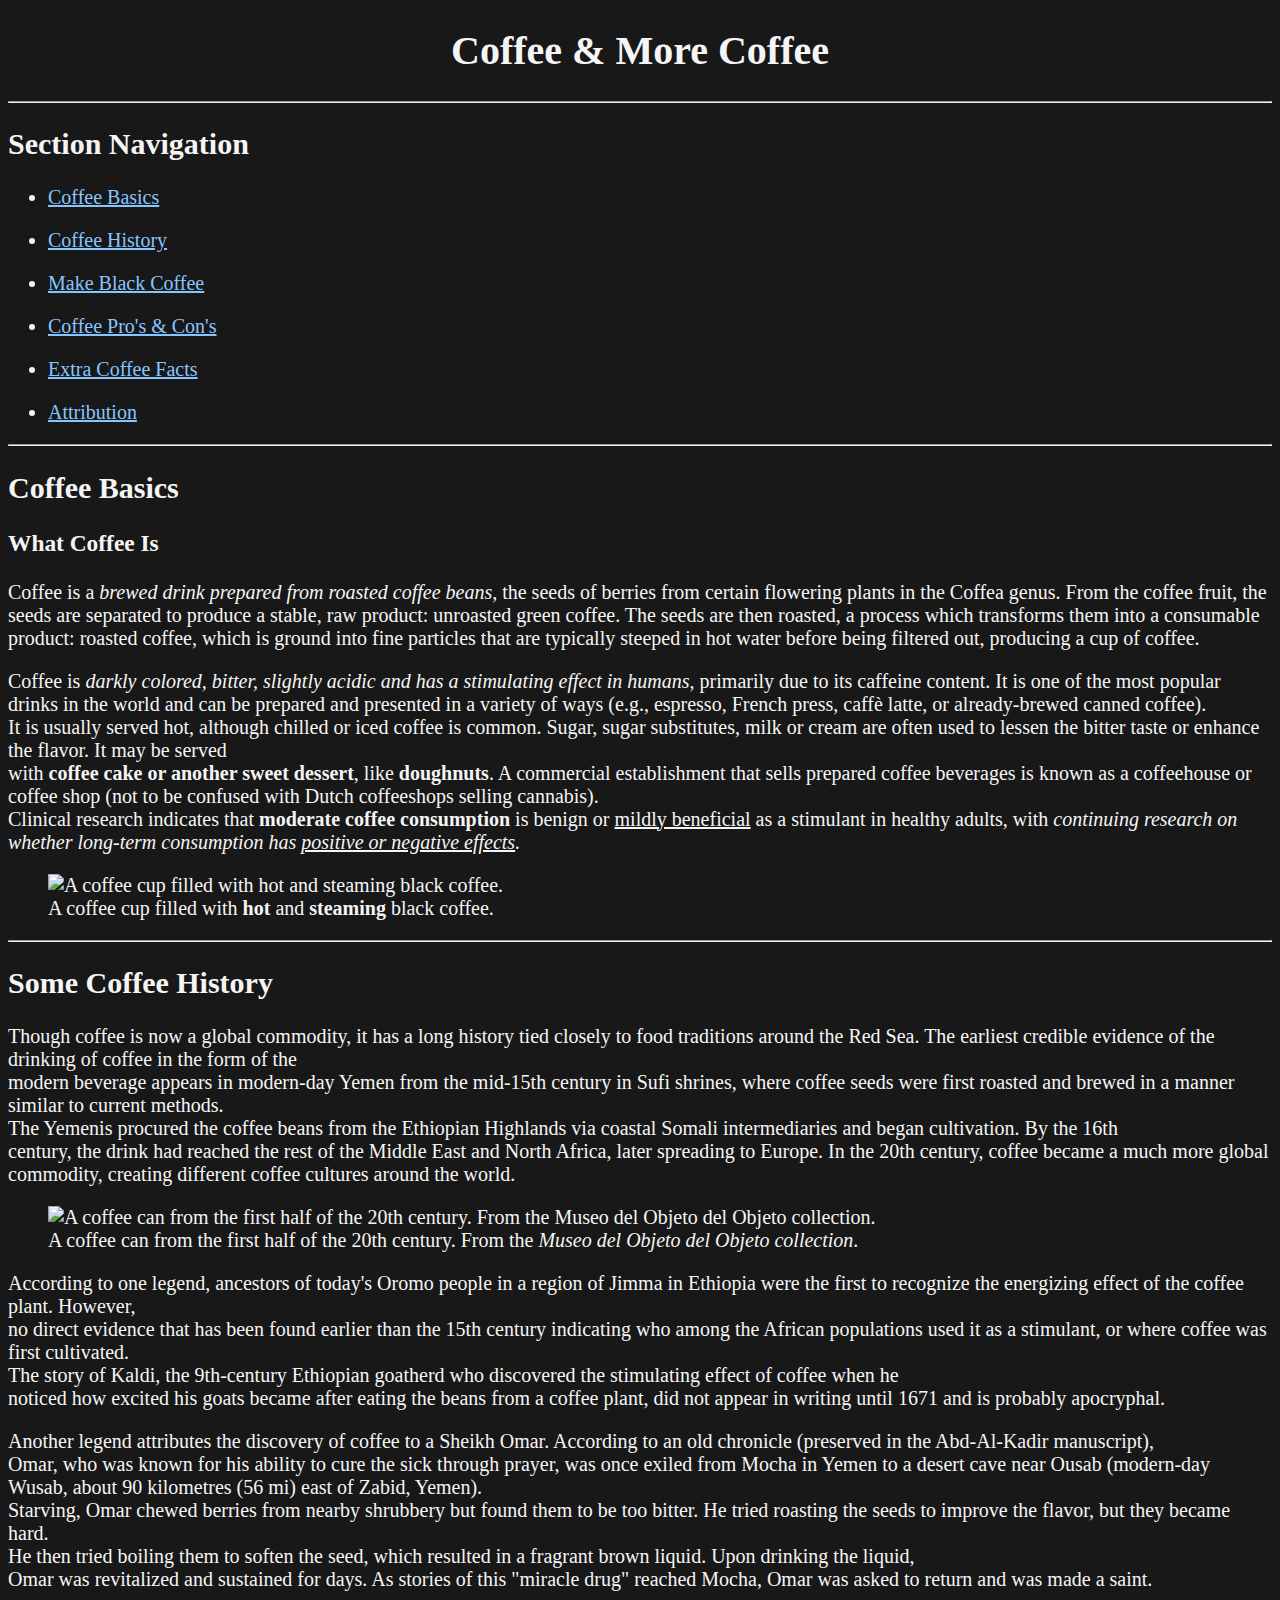
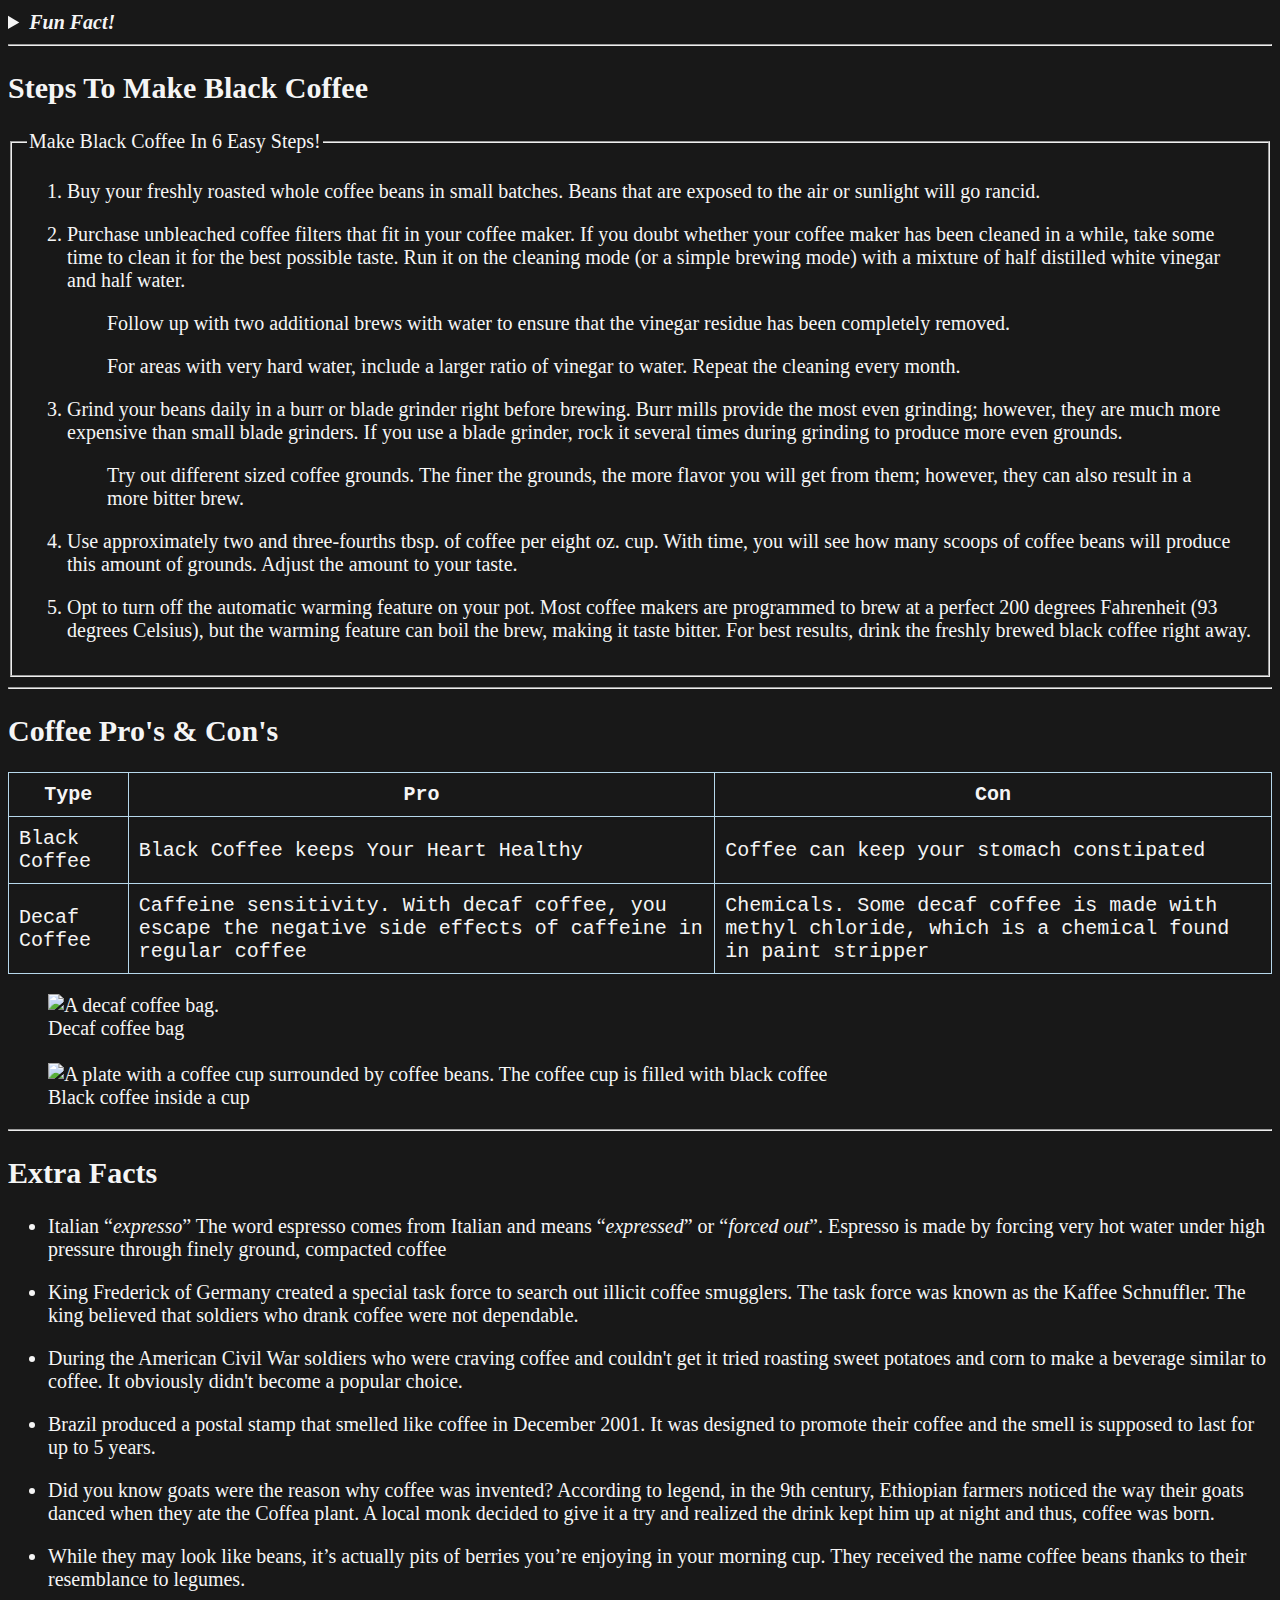
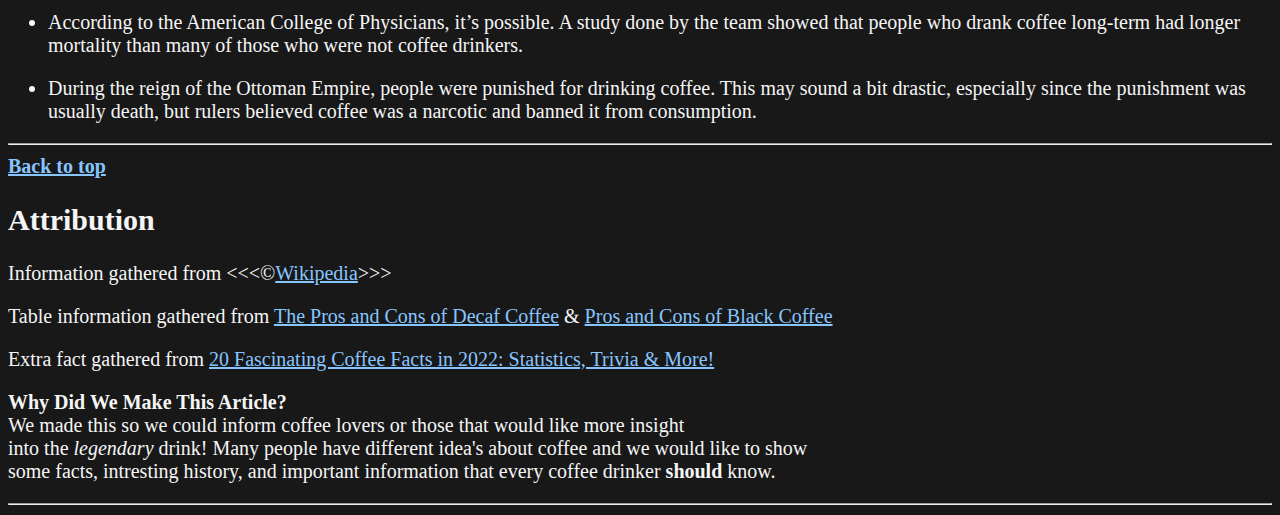
==== index.html @ 0c8627af "Moved MORE files and folders around :)" ====
<!DOCTYPE html>
<!--[if lt IE 7]>      <html class="no-js lt-ie9 lt-ie8 lt-ie7"> <![endif]-->
<!--[if IE 7]>         <html class="no-js lt-ie9 lt-ie8"> <![endif]-->
<!--[if IE 8]>         <html class="no-js lt-ie9"> <![endif]-->
<!--[if gt IE 8]>      <html class="no-js"> <!--<![endif]-->
<html>
    <head>
        <!--Meta data-->
        <meta charset="utf-8">
        <meta http-equiv="X-UA-Compatible" content="IE=edge">
        <meta name="description" content="A informational site about Coffee!">
        <meta name="viewport" content="width=device-width, initial-scale=1">

        <!--Title & CSS style sheet reference-->
        <title>Coffee & More Coffee</title>
        <link rel="stylesheet" href="/website/css/main.css">
        <link rel="icon" href="https://www.pngall.com/wp-content/uploads/2016/05/Coffee-Transparent-180x180.png" type="image/x-icon">
    </head>
    <body>
        <!--[if lt IE 7]>
            <p class="browsehappy">You are using an <strong>outdated</strong> browser. Please <a href="#">upgrade your browser</a> to improve your experience.</p>
        <![endif]-->
        <center><h1>Coffee & More Coffee</h1></center>
        <hr>
        <section>
            <h2>Section Navigation</h2>
            <nav>
                <ul>
                    <li><a href="#coffee_basics">Coffee Basics</a> <blockquote></blockquote></li>
                    <li><a href="#coffee_history">Coffee History</a> <blockquote></blockquote></li>
                    <li><a href="#steps_to_make_black_coffee">Make Black Coffee</a> <blockquote></blockquote></li>
                    <li><a href="#coffee_pro_con">Coffee Pro's & Con's</a> <blockquote></blockquote></li>
                    <li><a href="#extra_facts">Extra Coffee Facts</a> <blockquote></blockquote></li>
                    <li><a href="#attribution">Attribution</a></li>
                </ul>
            </nav>
        </section>
        <hr>

        <main>
            <section id="coffee_basics">
                <div>
                    <h2>Coffee Basics</h2>

                    <h3>What Coffee Is</h3>
                    <p>Coffee is a <em>brewed drink prepared from roasted coffee beans</em>, the seeds of berries from certain flowering plants in the Coffea genus. From the coffee fruit, the seeds are separated to produce a stable, raw product: unroasted green coffee. The seeds are then roasted, a process which transforms them into a consumable product: roasted coffee, which is ground into fine particles that are typically steeped in hot water before being filtered out, producing a cup of coffee.</p>

                    <p>Coffee is <em>darkly colored, bitter, slightly acidic and has a stimulating effect in humans</em>, primarily due to its caffeine content. It is one of the most popular drinks in the world and can be prepared and presented in a variety of ways (e.g., espresso, French press, caffè latte, or already-brewed canned coffee). <br> It is usually served hot, although chilled or iced coffee is common. Sugar, sugar substitutes, milk or cream are often used to lessen the bitter taste or enhance the flavor. It may be served <br> with <strong>coffee cake or another sweet dessert</strong>, like <strong>doughnuts</strong>. A commercial establishment that sells prepared coffee beverages is known as a coffeehouse or coffee shop (not to be confused with Dutch coffeeshops selling cannabis). <br> Clinical research indicates that <strong>moderate coffee consumption</strong> is benign or <u>mildly beneficial</u> as a stimulant in healthy adults, with <em>continuing research on whether long-term consumption has <u>positive or negative effects</u>.</em></p>
                    <figure>
                        <img src="https://businessday.ng/wp-content/uploads/2018/12/coffee.jpg" alt="A coffee cup filled with hot and steaming black coffee." width="400">
                        <figcaption>A coffee cup filled with <strong>hot</strong> and <strong>steaming</strong> black coffee.</figcaption>
                    </figure>
                    <hr>
                </div>
            </section>
            <section id="coffee_history">
                <div>
                    <h2>Some Coffee History</h2>

                    <p>Though coffee is now a global commodity, it has a long history tied closely to food traditions around the Red Sea. The earliest credible evidence of the drinking of coffee in the form of the <br> modern beverage appears in modern-day Yemen from the mid-15th century in Sufi shrines, where coffee seeds were first roasted and brewed in a manner similar to current methods. <br> The Yemenis procured the coffee beans from the Ethiopian Highlands via coastal Somali intermediaries and began cultivation. By the 16th <br> century, the drink had reached the rest of the Middle East and North Africa, later spreading to Europe. In the 20th century, coffee became a much more global commodity, creating different coffee cultures around the world.</p>

                    <figure>
                        <img src="https://antiqueadvertising.com/wp-content/uploads/2016/04/83-20.jpg" alt="A coffee can from the first half of the 20th century. From the Museo del Objeto del Objeto collection." width="400">
                        <figcaption>A coffee can from the first half of the 20th century. From the <em>Museo del Objeto del Objeto collection</em>.</figcaption>
                    </figure>

                    <p>According to one legend, ancestors of today's Oromo people in a region of Jimma in Ethiopia were the first to recognize the energizing effect of the coffee plant. However, <br> no direct evidence that has been found earlier than the 15th century indicating who among the African populations used it as a stimulant, or where coffee was first cultivated. <br> The story of Kaldi, the 9th-century Ethiopian goatherd who discovered the stimulating effect of coffee when he <br> noticed how excited his goats became after eating the beans from a coffee plant, did not appear in writing until 1671 and is probably apocryphal.</p>

                    <p>Another legend attributes the discovery of coffee to a Sheikh Omar. According to an old chronicle (preserved in the Abd-Al-Kadir manuscript), <br> Omar, who was known for his ability to cure the sick through prayer, was once exiled from Mocha in Yemen to a desert cave near Ousab (modern-day Wusab, about 90 kilometres (56 mi) east of Zabid, Yemen). <br> Starving, Omar chewed berries from nearby shrubbery but found them to be too bitter. He tried roasting the seeds to improve the flavor, but they became hard. <br> He then tried boiling them to soften the seed, which resulted in a fragrant brown liquid. Upon drinking the liquid, <br> Omar was revitalized and sustained for days. As stories of this "miracle drug" reached Mocha, Omar was asked to return and was made a saint.</p>

                    <aside>
                        <details>
                            <summary><em><strong>Fun Fact!</strong></em></summary>
                            <p><strong>It wasn’t always called coffee!</strong> <br>
                                When coffee was first discovered, it wasn’t called coffee but ‘Qahhwat al-bun,’ which, when translated from Arabic, means ‘the wine of the bean.’
                                
                                Over time, it was shortened to ‘Qhawa,’ and then the Turks later changed to ‘Kahve.’
                                
                                It didn’t stop there as it became popular in the Dutch language as “koffie,” which is where its English equivalent was borrowed.
                                
                                Coffee found its way into the English dictionary sometime in the 16th century.</p>
                        </details>
                    </aside>
                </div>
            </section>
            <hr>

            <section id="steps_to_make_black_coffee">
                <div>
                    <h2>Steps To Make Black Coffee</h2>
                    <fieldset>
                        <legend>Make Black Coffee In 6 Easy Steps!</legend>
                        <ol>
                            <li>
                                Buy your freshly roasted whole coffee beans in small batches. Beans that are exposed to the air or sunlight will go rancid. <blockquote></blockquote></li>

                            <li>
                                Purchase unbleached coffee filters that fit in your coffee maker. If you doubt whether your coffee maker has been cleaned in a while, take some time to clean it for the best possible taste. Run it on the cleaning mode (or a simple brewing mode) with a mixture of half distilled white vinegar and half water. <blockquote>Follow up with two additional brews with water to ensure that the vinegar residue has been completely removed.</blockquote> <blockquote>For areas with very hard water, include a larger ratio of vinegar to water. Repeat the cleaning every month.
                                </blockquote></li>

                            <li>Grind your beans daily in a burr or blade grinder right before brewing. Burr mills provide the most even grinding; however, they are much more expensive than small blade grinders. If you use a blade grinder, rock it several times during grinding to produce more even grounds. <blockquote>Try out different sized coffee grounds. The finer the grounds, the more flavor you will get from them; however, they can also result in a more bitter brew.</blockquote></li>

                            <li>
                                Use approximately two and three-fourths tbsp. of coffee per eight oz. cup. With time, you will see how many scoops of coffee beans will produce this amount of grounds. Adjust the amount to your taste. <blockquote></blockquote></li>
                                
                            <li>Opt to turn off the automatic warming feature on your pot. Most coffee makers are programmed to brew at a perfect 200 degrees Fahrenheit (93 degrees Celsius), but the warming feature can boil the brew, making it taste bitter. For best results, drink the freshly brewed black coffee right away.</li>
                        </ol>
                    </fieldset>
                    <hr>
                </div>
            </section>

        <section id="coffee_pro_con">
            <div>
                <h2>Coffee Pro's & Con's</h2>
                <table>
                <tr>
                    <th>Type</th>
                    <th>Pro</th>
                    <th>Con</th>
                </tr>
                <tr rowspan="2"> 
                    <td>Black Coffee</td>
                    <td>Black Coffee keeps Your Heart Healthy</td>
                    <td>Coffee can keep your stomach constipated</td>
                </tr>
                <tr rowspan="2">
                    <td>Decaf Coffee</td>
                    <td>Caffeine sensitivity. With decaf coffee, you escape the negative side effects of caffeine in regular coffee</td>
                    <td>Chemicals. Some decaf coffee is made with methyl chloride, which is a chemical found in paint stripper</td>
                </tr>
                </table>
                <figure>
                    <img src="https://i5.walmartimages.com/asr/b7bd6936-a7f4-40ee-b494-03af1dbf687d_1.7e5b8a0b5cdca24a999fbf6fc077c881.jpeg" alt="A decaf coffee bag." width="500">
                    <figcaption>Decaf coffee bag</figcaption> <br>
                    <img src="https://s3.scoopwhoop.com/anj/sw/3e62c50f-5ced-4435-a5b3-3973cec42926.jpg" alt="A plate with a coffee cup surrounded by coffee beans. The coffee cup is filled with black coffee" width="600" height="600">
                    <figcaption>Black coffee inside a cup</figcaption>
                </figure>
                <hr>
            </div>
        </section>

        <section id="extra_facts">
            <h2>Extra Facts</h2>
            <ul>
                <li>Italian “<em>expresso</em>”  The word espresso comes from Italian and means “<em>expressed</em>” or “<em>forced out</em>”. Espresso is made by forcing very hot water under high pressure through finely ground, compacted coffee <blockquote></blockquote></li>

                <li>King Frederick of Germany created a special task force to search out illicit coffee smugglers. The task force was known as the Kaffee Schnuffler. The king believed that soldiers who drank coffee were not dependable. <blockquote></blockquote></li>

                <li>During the American Civil War soldiers who were craving coffee and couldn't get it tried roasting sweet potatoes and corn to make a beverage similar to coffee. It obviously didn't become a popular choice. <blockquote></blockquote></li>

                <li>Brazil produced a postal stamp that smelled like coffee in December 2001. It was designed to promote their coffee and the smell is supposed to last for up to 5 years. <blockquote></blockquote></li>

                <li>Did you know goats were the reason why coffee was invented? According to legend, in the 9th century, Ethiopian farmers noticed the way their goats danced when they ate the Coffea plant. A local monk decided to give it a try and realized the drink kept him up at night and thus, coffee was born. <blockquote></blockquote>
                </li>

                <li>While they may look like beans, it’s actually pits of berries you’re enjoying in your morning cup. They received the name coffee beans thanks to their resemblance to legumes. <blockquote></blockquote></li>

                <li>According to the American College of Physicians, it’s possible.  A study done by the team showed that people who drank coffee long-term had longer mortality than many of those who were not coffee drinkers. <blockquote></blockquote></li>

                <li>
                    During the reign of the Ottoman Empire, people were punished for drinking coffee. This may sound a bit drastic, especially since the punishment was usually death, but rulers believed coffee was a narcotic and banned it from consumption.</li>
            </ul>
            <hr>
        </section>
        </main>

        <section id="attribution">
            <div>
                <a href="#"><strong>Back to top</strong></a>

                <h2>Attribution</h2>
                <p>Information gathered from &lt;&lt;&lt;&copy;<a href="https://en.wikipedia.org/wiki/Coffee" target="_blank">Wikipedia</a>&gt;&gt;&gt;</p>

                <p>Table information gathered from <a href="https://beannbeancoffee.com/blogs/beansider/the-pros-and-cons-of-decaf-coffee" target="_blank">The Pros and Cons of Decaf Coffee</a> & <a href="https://thekatynews.com/2021/12/15/pros-and-cons-of-black-coffee/" target="_blank">
                Pros and Cons of Black Coffee</a></p>

                <p>Extra fact gathered from <a href="https://coffeeaffection.com/coffee-facts/" target="_blank">20 Fascinating Coffee Facts in 2022: Statistics, Trivia & More!</a></p>

                <p><strong>Why Did We Make This Article?</strong> <br> We made this so we could inform coffee lovers or those that would like more insight <br> into the <em>legendary</em> drink! Many people have different idea's about coffee and we would like to show <br> some facts, intresting history, and important information that every coffee drinker <strong>should</strong> know.</p>

                <hr>
            </div>
        </section>
        
        <script src="" async defer></script>
    </body>
</html>
---- website/css/main.css ----
html
{
    font-size: 20px;
}

body 
{
    background-color: rgb(24, 24, 24);
    color: whitesmoke;
}

a 
{
    color: rgb(135, 197, 255);
}

a:hover
{
    color: rgb(174, 216, 255);
}

a:active
{
    color: rgb(81, 171, 255);
}

table, tr, th, td, caption
{
    border: 1px solid rgb(183, 216, 235);
    font-family: 'Courier New', Courier, monospace;
    border-collapse: collapse;
    padding: 0.5rem;
}

img:hover
{
    width: 30%;
}
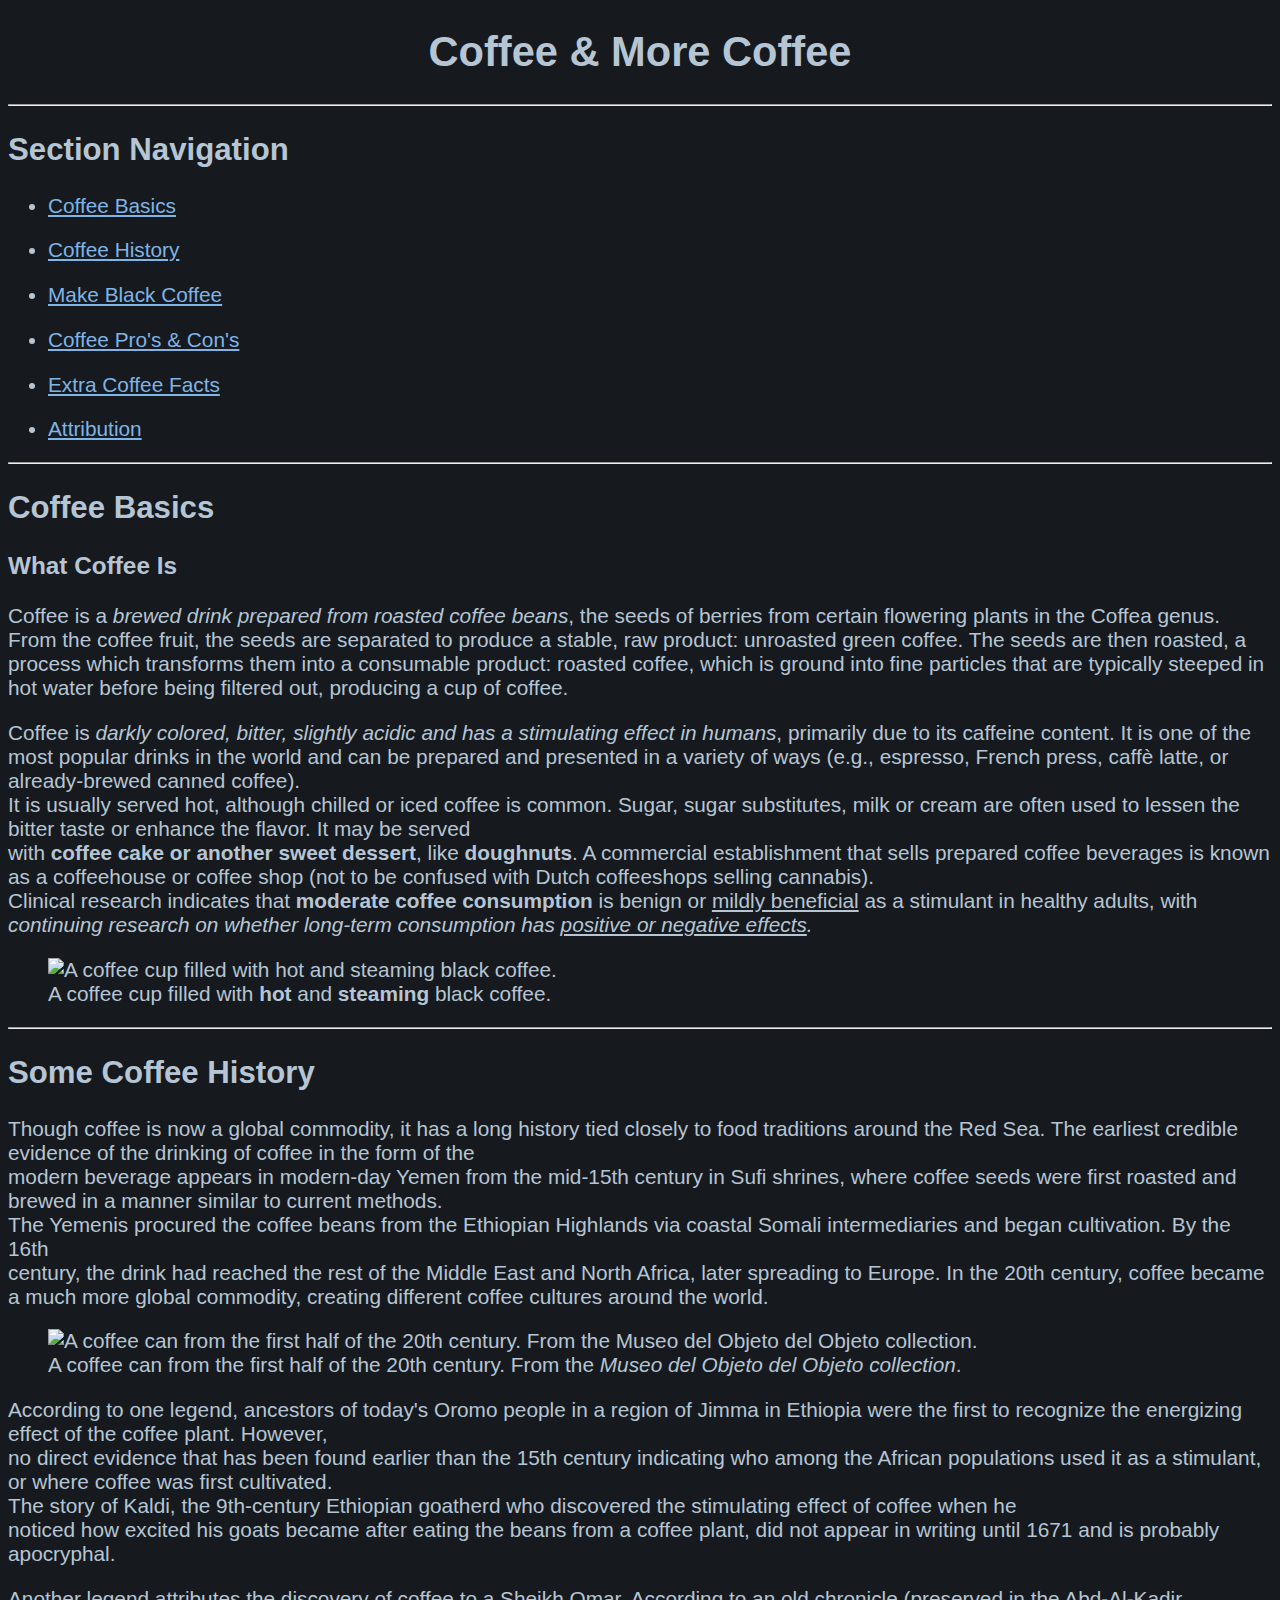
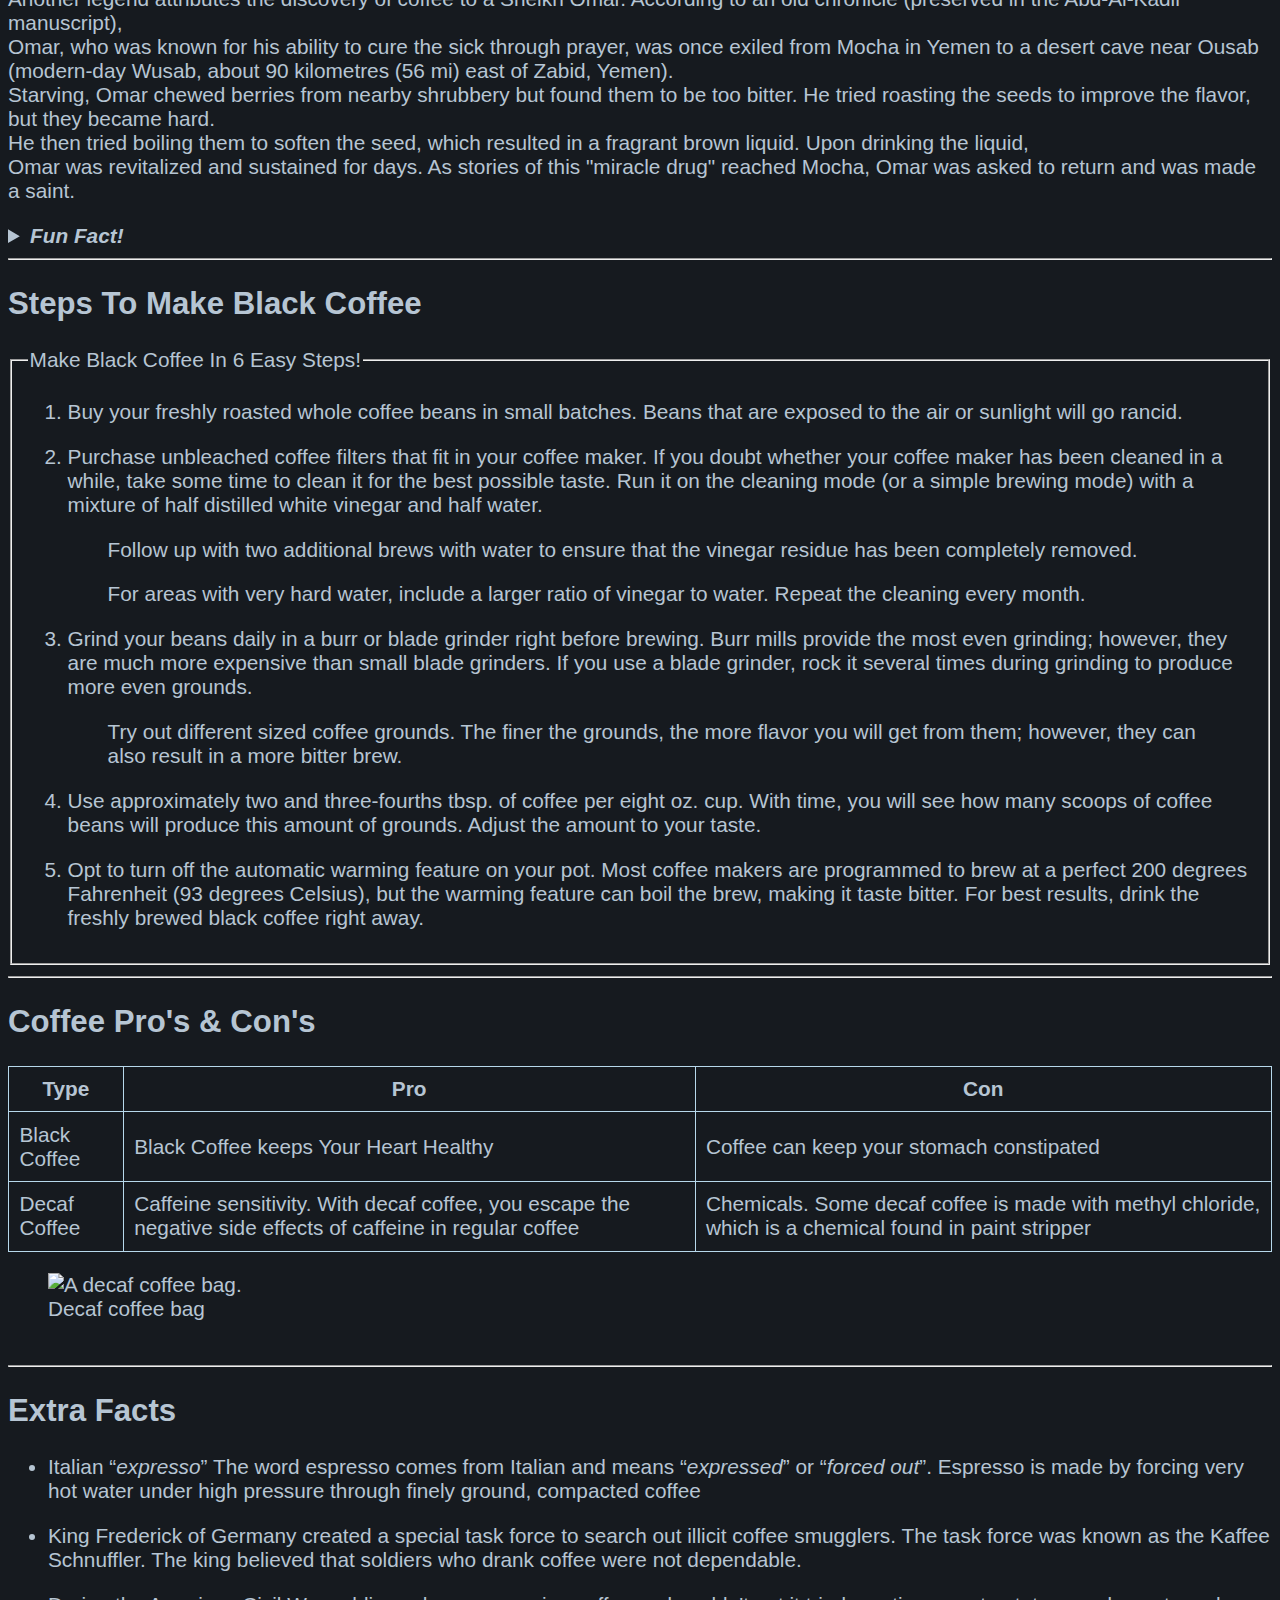
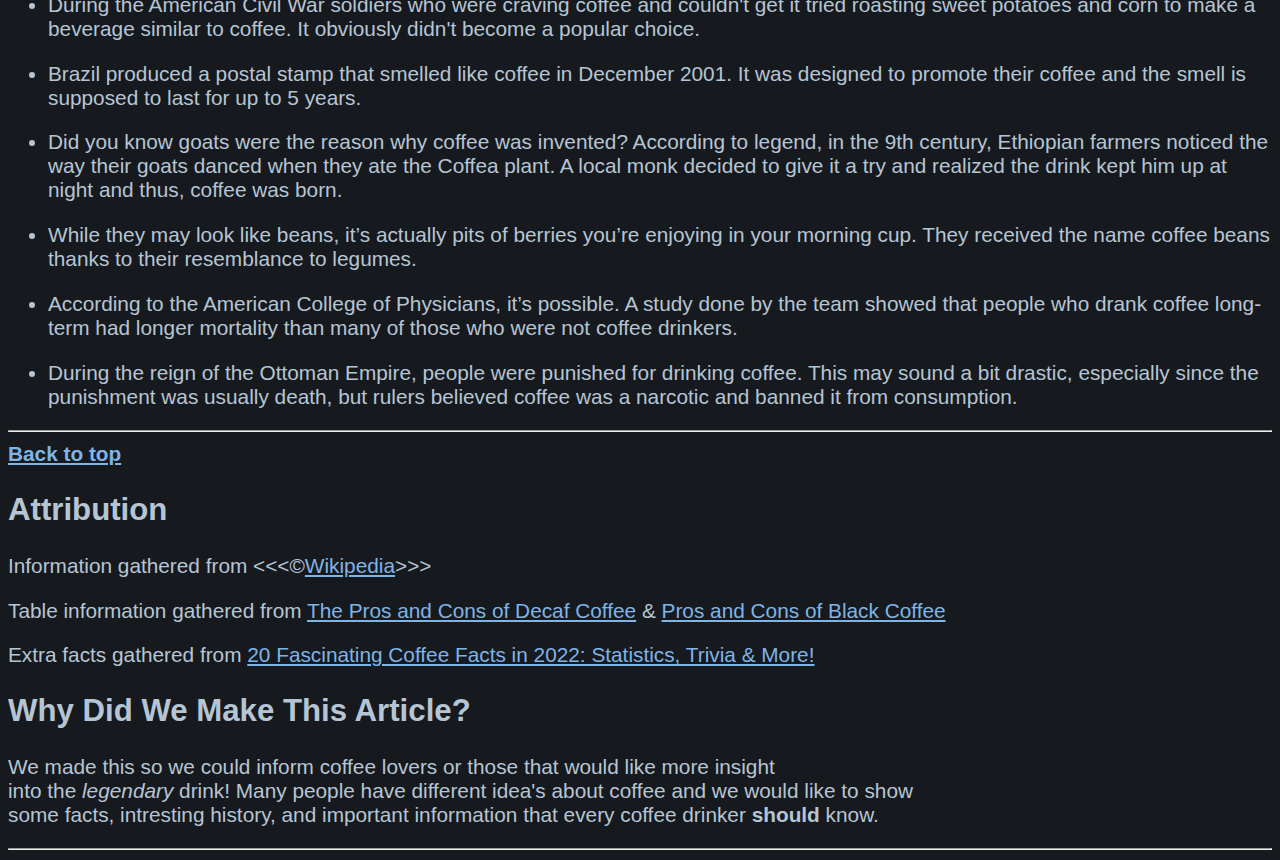
==== commit 6a8a2a53: "Added more CSS and fixed some grammar errors" ====
--- a/index.html
+++ b/index.html
@@ -13,7 +13,7 @@
 
         <!--Title & CSS style sheet reference-->
         <title>Coffee & More Coffee</title>
-        <link rel="stylesheet" href="/website/css/main.css">
+        <link rel="stylesheet" href="css/main.css">
         <link rel="icon" href="https://www.pngall.com/wp-content/uploads/2016/05/Coffee-Transparent-180x180.png" type="image/x-icon">
     </head>
     <body>
@@ -133,8 +133,6 @@
                 <figure>
                     <img src="https://i5.walmartimages.com/asr/b7bd6936-a7f4-40ee-b494-03af1dbf687d_1.7e5b8a0b5cdca24a999fbf6fc077c881.jpeg" alt="A decaf coffee bag." width="500">
                     <figcaption>Decaf coffee bag</figcaption> <br>
-                    <img src="https://s3.scoopwhoop.com/anj/sw/3e62c50f-5ced-4435-a5b3-3973cec42926.jpg" alt="A plate with a coffee cup surrounded by coffee beans. The coffee cup is filled with black coffee" width="600" height="600">
-                    <figcaption>Black coffee inside a cup</figcaption>
                 </figure>
                 <hr>
             </div>
@@ -175,9 +173,11 @@
                 <p>Table information gathered from <a href="https://beannbeancoffee.com/blogs/beansider/the-pros-and-cons-of-decaf-coffee" target="_blank">The Pros and Cons of Decaf Coffee</a> & <a href="https://thekatynews.com/2021/12/15/pros-and-cons-of-black-coffee/" target="_blank">
                 Pros and Cons of Black Coffee</a></p>
 
-                <p>Extra fact gathered from <a href="https://coffeeaffection.com/coffee-facts/" target="_blank">20 Fascinating Coffee Facts in 2022: Statistics, Trivia & More!</a></p>
+                <p>Extra facts gathered from <a href="https://coffeeaffection.com/coffee-facts/" target="_blank">20 Fascinating Coffee Facts in 2022: Statistics, Trivia & More!</a></p>
 
-                <p><strong>Why Did We Make This Article?</strong> <br> We made this so we could inform coffee lovers or those that would like more insight <br> into the <em>legendary</em> drink! Many people have different idea's about coffee and we would like to show <br> some facts, intresting history, and important information that every coffee drinker <strong>should</strong> know.</p>
+                <h2>Why Did We Make This Article?</h2>
+                
+                <p>We made this so we could inform coffee lovers or those that would like more insight <br> into the <em>legendary</em> drink! Many people have different idea's about coffee and we would like to show <br> some facts, intresting history, and important information that every coffee drinker <strong>should</strong> know.</p>
 
                 <hr>
             </div>
--- a/css/main.css
+++ b/css/main.css
@@ -0,0 +1,44 @@
+html
+{
+    font-size: 1.3rem;
+}
+
+body 
+{
+    background-color: rgb(22, 26, 31);
+    color: rgb(182, 197, 211);
+    font-family:'Franklin Gothic Medium', 'Arial Narrow', Arial, sans-serif;
+}
+
+a 
+{
+    color: rgb(127, 180, 230);
+}
+
+a:hover
+{
+    color: rgb(159, 195, 230);
+}
+
+a:active
+{
+    color: rgb(99, 166, 228);
+}
+
+table, tr, th, td, caption
+{
+    border: 1px solid rgb(183, 216, 235);
+    font-family:'Lucida Sans', 'Lucida Sans Regular', 'Lucida Grande', 'Lucida Sans Unicode', Geneva, Verdana, sans-serif;
+    border-collapse: collapse;
+    padding: 0.5rem;
+}
+
+img:hover
+{
+    width: 30%;
+}
+
+.big-letter
+{
+    font-size: 1.4rem;
+}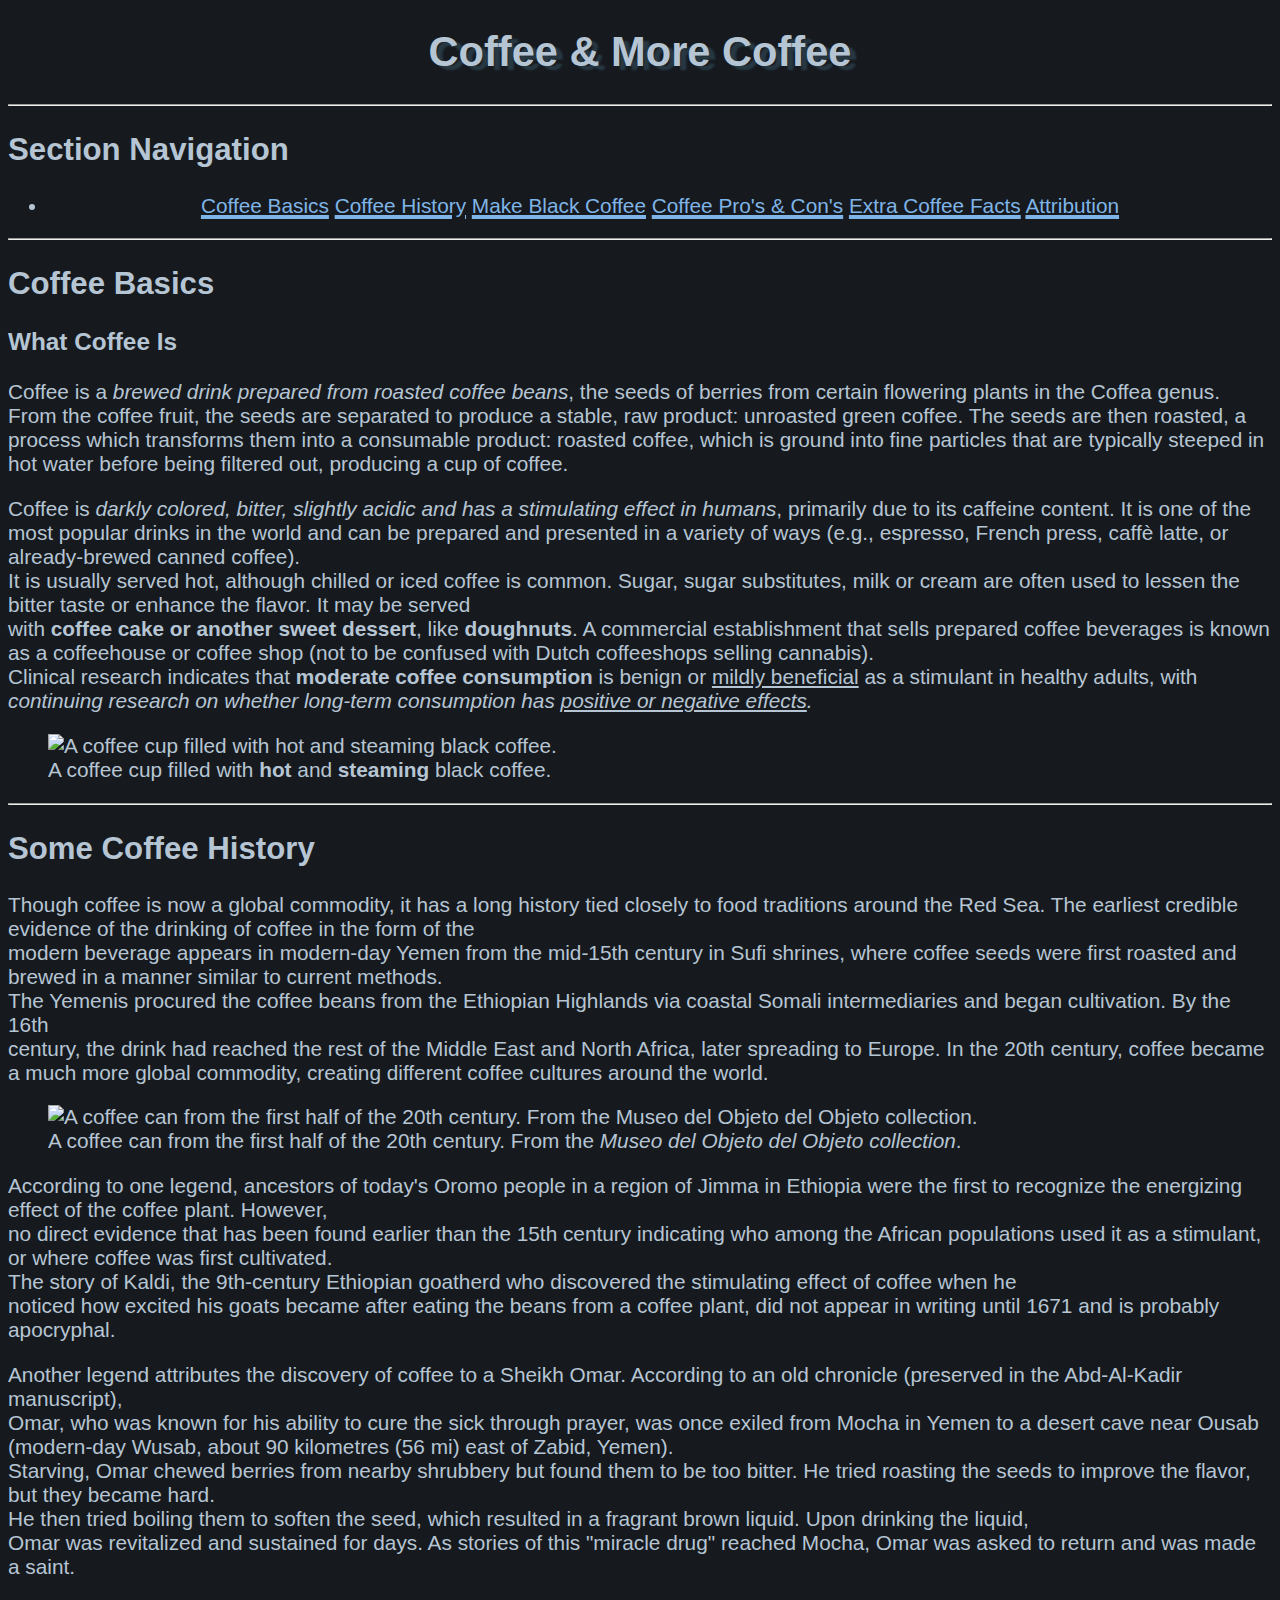
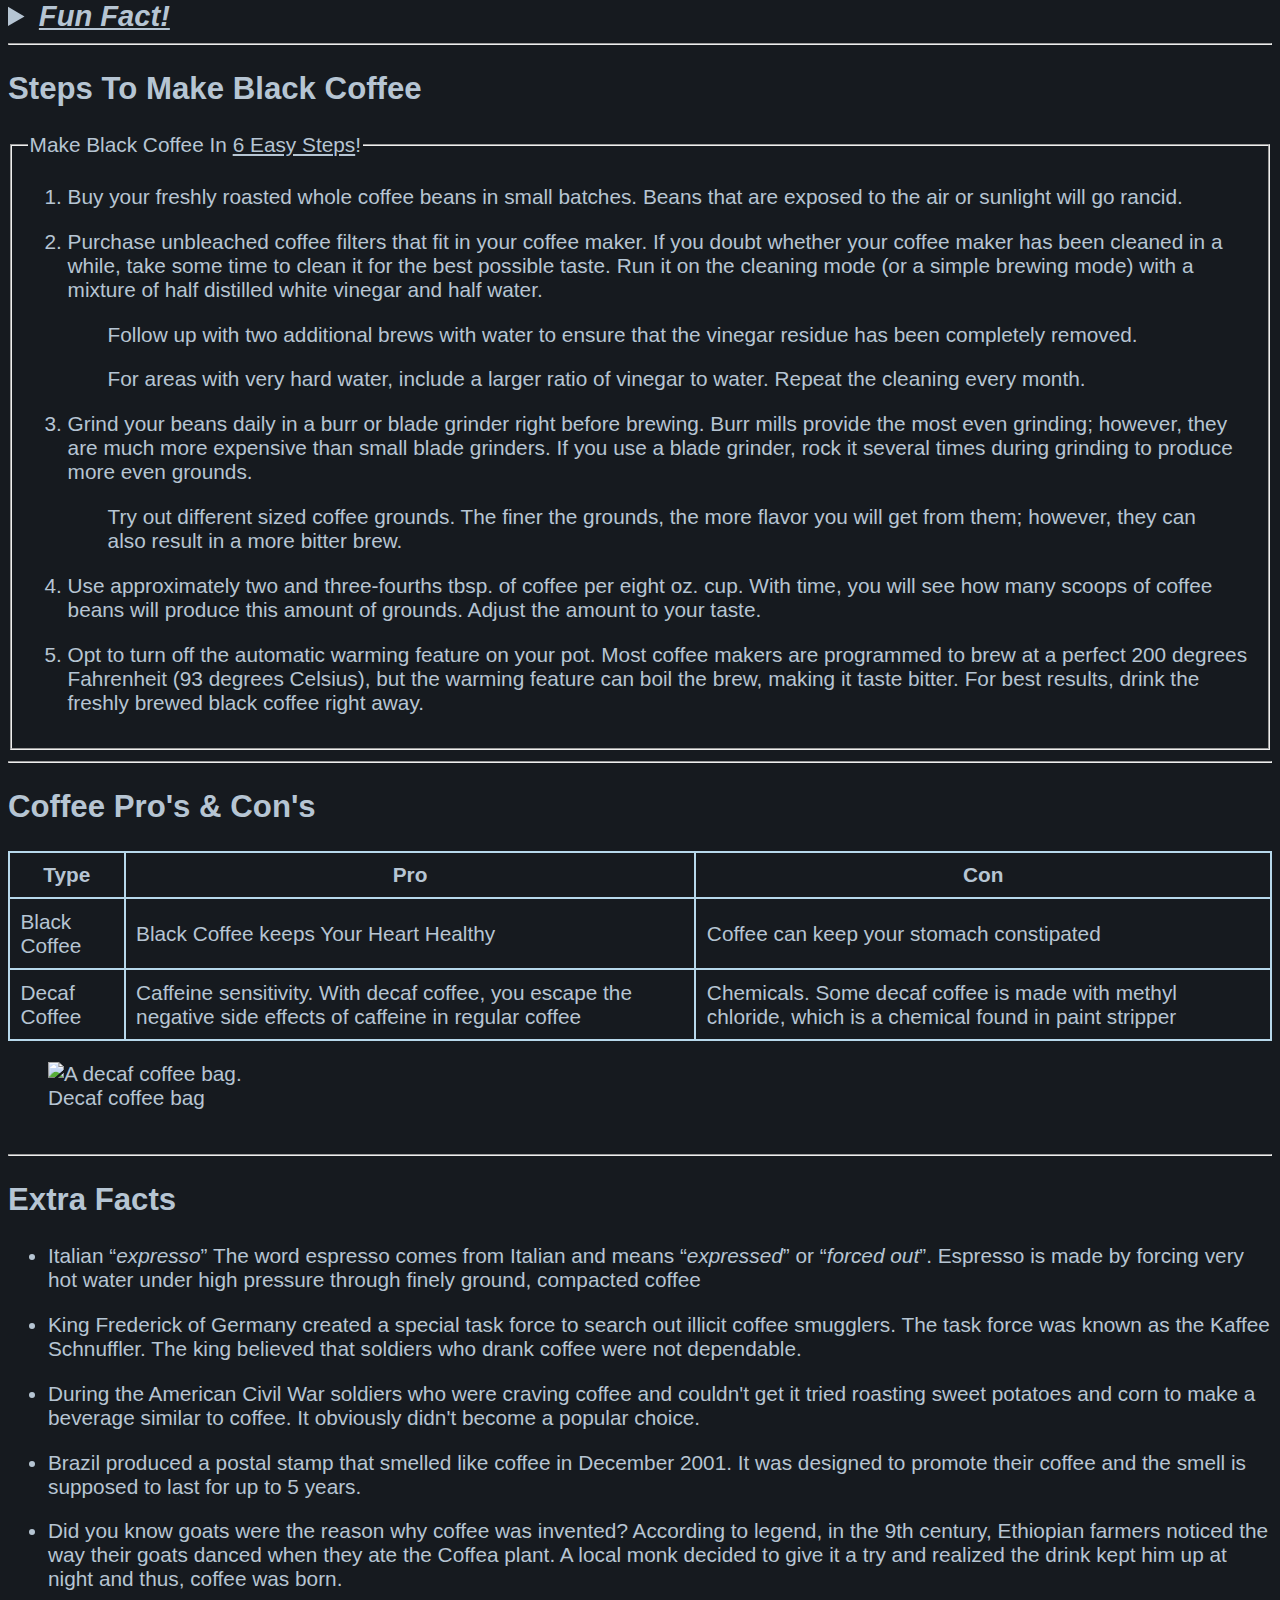
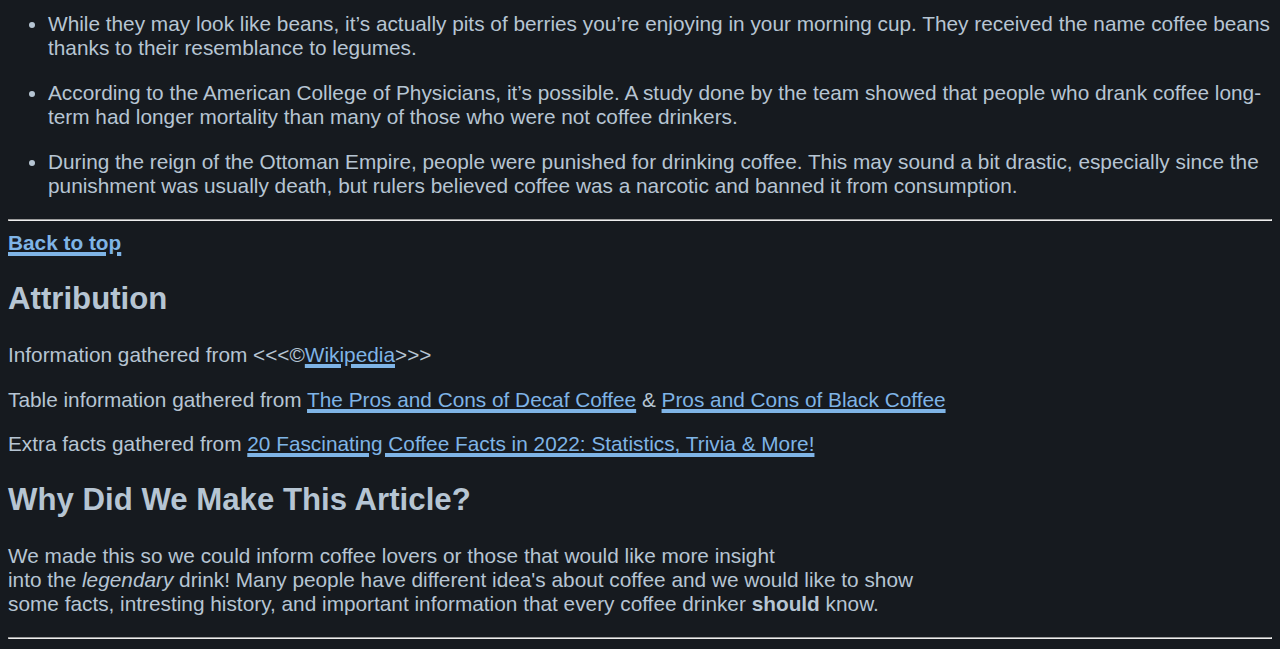
==== commit d2802a0c: "Added some cool CSS, Changed some list stuff" ====
--- a/index.html
+++ b/index.html
@@ -20,18 +20,14 @@
         <!--[if lt IE 7]>
             <p class="browsehappy">You are using an <strong>outdated</strong> browser. Please <a href="#">upgrade your browser</a> to improve your experience.</p>
         <![endif]-->
-        <center><h1>Coffee & More Coffee</h1></center>
+        <h1 id="blur-shadow" class="align-center">Coffee & More Coffee</h1>
         <hr>
+        
         <section>
             <h2>Section Navigation</h2>
             <nav>
-                <ul>
-                    <li><a href="#coffee_basics">Coffee Basics</a> <blockquote></blockquote></li>
-                    <li><a href="#coffee_history">Coffee History</a> <blockquote></blockquote></li>
-                    <li><a href="#steps_to_make_black_coffee">Make Black Coffee</a> <blockquote></blockquote></li>
-                    <li><a href="#coffee_pro_con">Coffee Pro's & Con's</a> <blockquote></blockquote></li>
-                    <li><a href="#extra_facts">Extra Coffee Facts</a> <blockquote></blockquote></li>
-                    <li><a href="#attribution">Attribution</a></li>
+                <ul class="align-center">
+                    <li><a href="#coffee_basics">Coffee Basics</a> <a href="#coffee_history">Coffee History</a> <a href="#steps_to_make_black_coffee">Make Black Coffee</a> <a href="#coffee_pro_con">Coffee Pro's & Con's</a> <a href="#extra_facts">Extra Coffee Facts</a> <a href="#attribution">Attribution</a></li>         
                 </ul>
             </nav>
         </section>
@@ -70,15 +66,16 @@
 
                     <aside>
                         <details>
-                            <summary><em><strong>Fun Fact!</strong></em></summary>
-                            <p><strong>It wasn’t always called coffee!</strong> <br>
-                                When coffee was first discovered, it wasn’t called coffee but ‘Qahhwat al-bun,’ which, when translated from Arabic, means ‘the wine of the bean.’
+                            <summary class="big-letter" id="underline"><em><strong>Fun Fact!</strong></em></summary>
+                            <p class="big-letter">It Wasn't Always Called Coffee!</p>
+
+                            <p><blockquote>When coffee was first discovered, it wasn’t called coffee but ‘Qahhwat al-bun,’ which, when translated from Arabic, means ‘the wine of the bean.’
                                 
                                 Over time, it was shortened to ‘Qhawa,’ and then the Turks later changed to ‘Kahve.’
                                 
                                 It didn’t stop there as it became popular in the Dutch language as “koffie,” which is where its English equivalent was borrowed.
                                 
-                                Coffee found its way into the English dictionary sometime in the 16th century.</p>
+                                Coffee found its way into the English dictionary sometime in the 16th century.</blockquote></p>
                         </details>
                     </aside>
                 </div>
@@ -89,7 +86,7 @@
                 <div>
                     <h2>Steps To Make Black Coffee</h2>
                     <fieldset>
-                        <legend>Make Black Coffee In 6 Easy Steps!</legend>
+                        <legend>Make Black Coffee In <u>6 Easy Steps</u>!</legend>
                         <ol>
                             <li>
                                 Buy your freshly roasted whole coffee beans in small batches. Beans that are exposed to the air or sunlight will go rancid. <blockquote></blockquote></li>
--- a/css/main.css
+++ b/css/main.css
@@ -13,6 +13,7 @@
 a 
 {
     color: rgb(127, 180, 230);
+    text-decoration-thickness: 0.2rem;
 }
 
 a:hover
@@ -27,7 +28,7 @@
 
 table, tr, th, td, caption
 {
-    border: 1px solid rgb(183, 216, 235);
+    border: 0.1rem solid rgb(183, 216, 235);
     font-family:'Lucida Sans', 'Lucida Sans Regular', 'Lucida Grande', 'Lucida Sans Unicode', Geneva, Verdana, sans-serif;
     border-collapse: collapse;
     padding: 0.5rem;
@@ -41,4 +42,19 @@
 .big-letter
 {
     font-size: 1.4rem;
-}+}
+
+#underline
+{
+    text-decoration: underline;
+}
+
+#blur-shadow
+{
+    text-shadow: 0.3rem 0.2rem 0.1rem rgb(40, 57, 68);
+}
+
+.align-center
+{
+    text-align: center;
+}
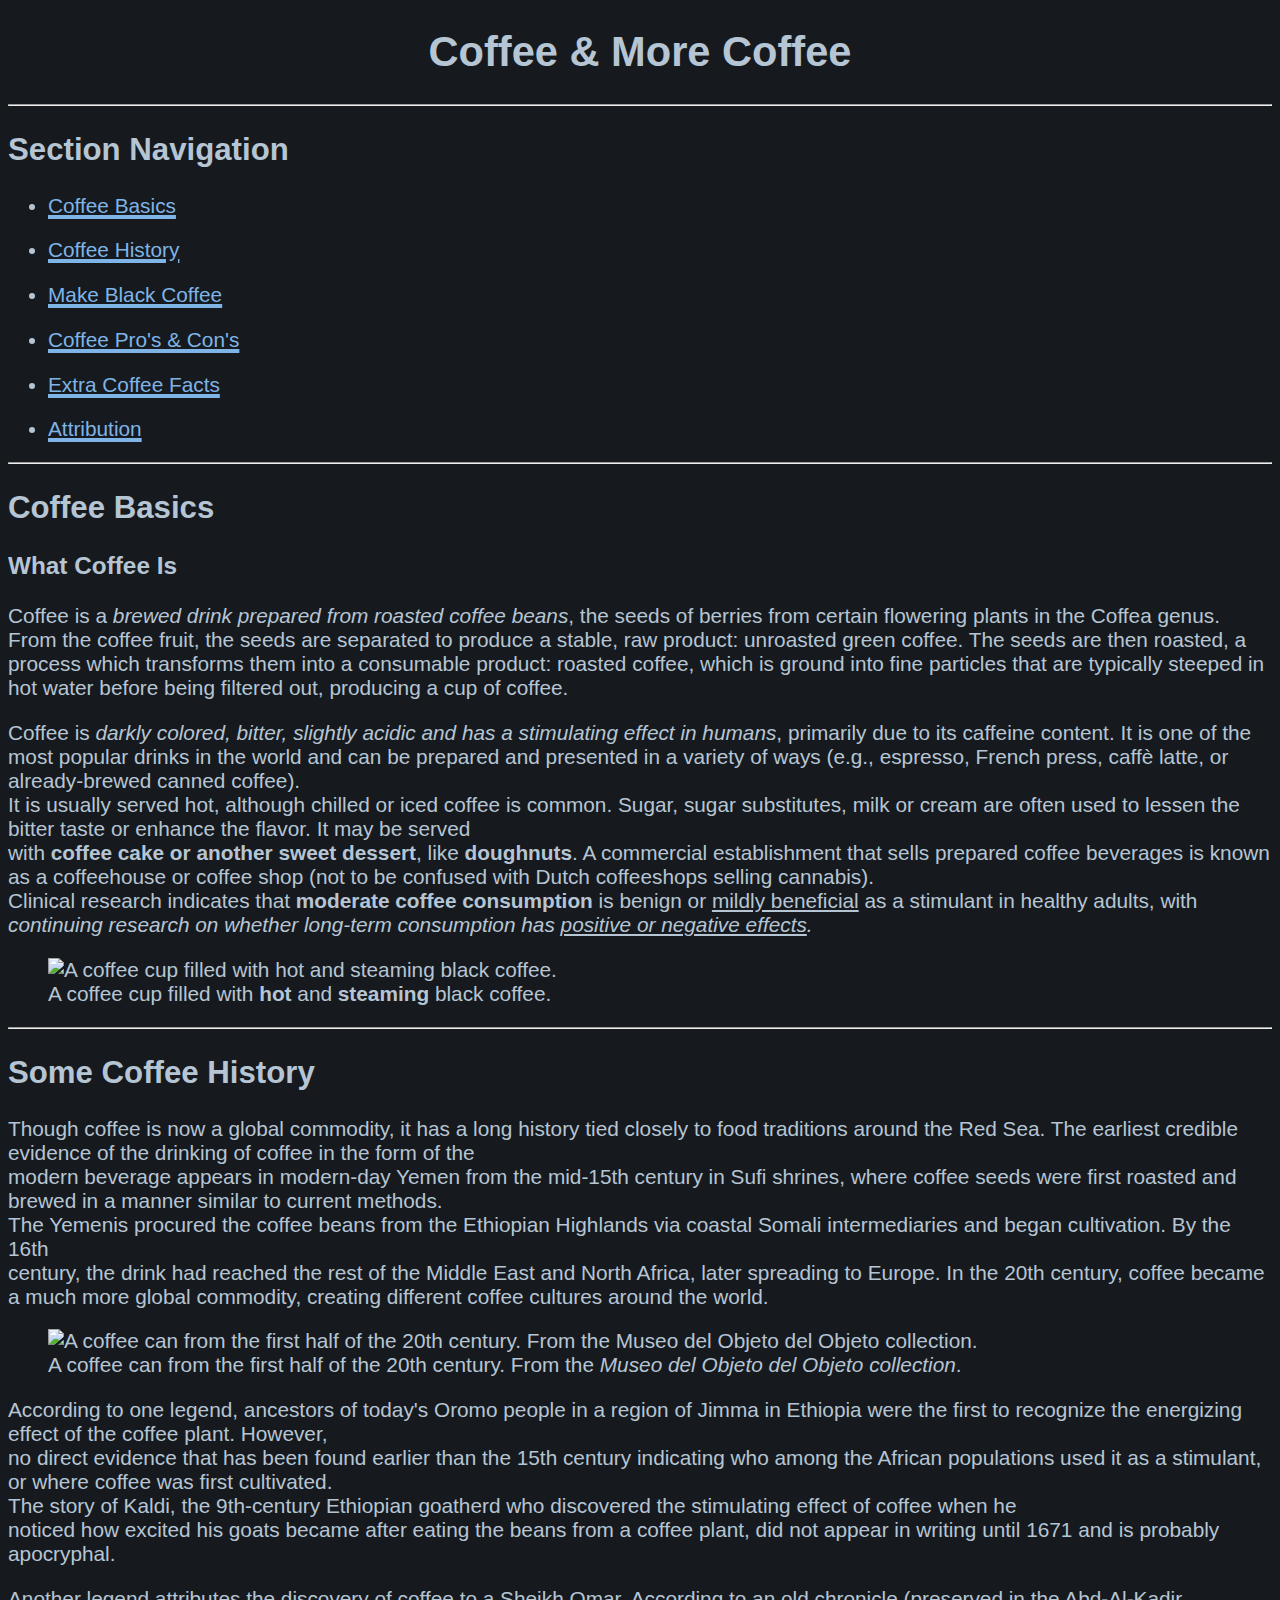
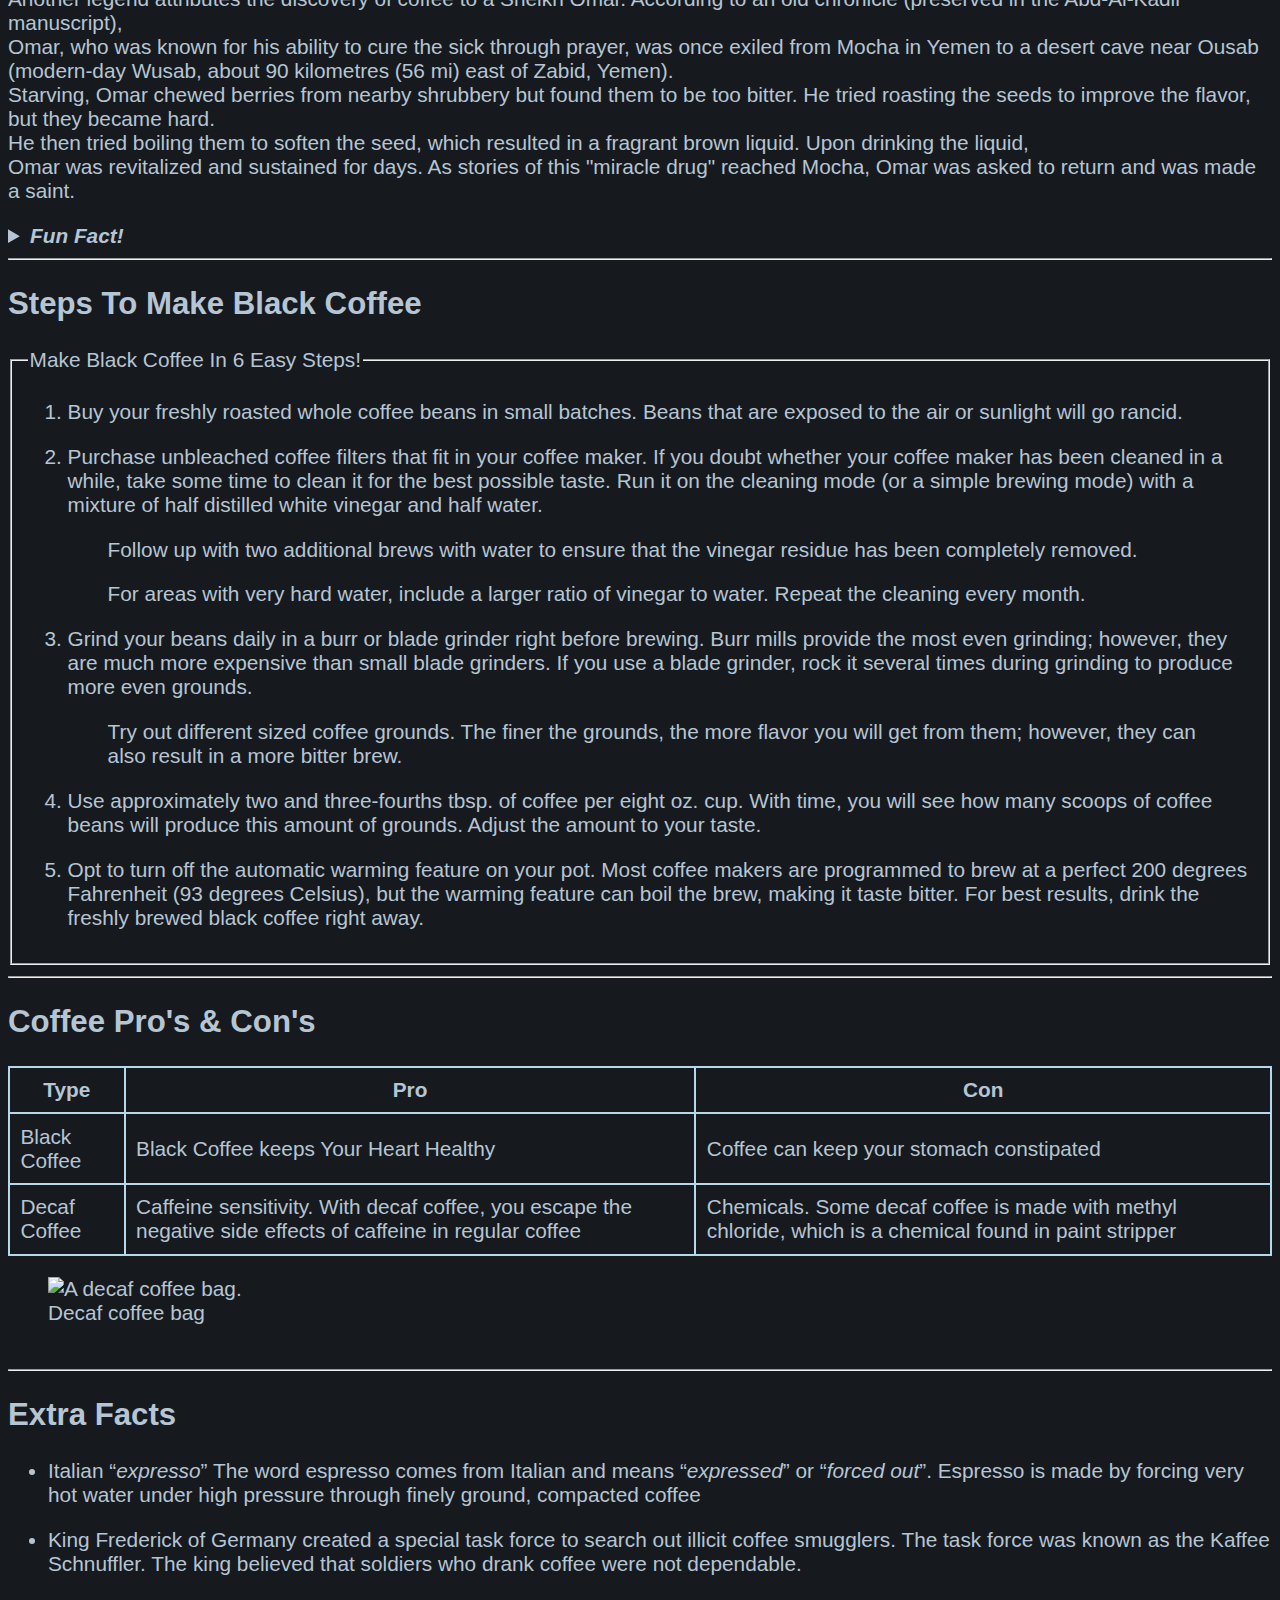
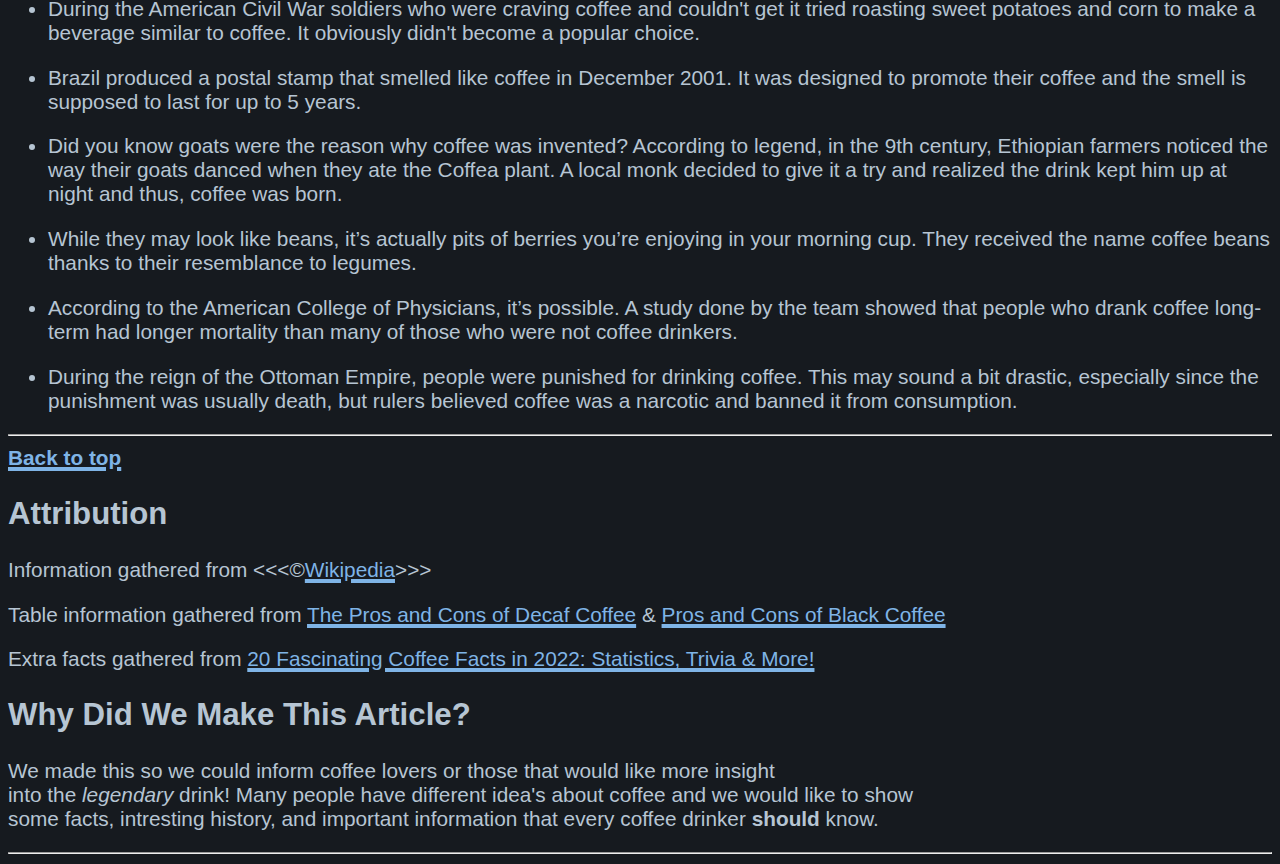
==== commit ba69e354: "Update index.html" ====
--- a/index.html
+++ b/index.html
@@ -20,14 +20,18 @@
         <!--[if lt IE 7]>
             <p class="browsehappy">You are using an <strong>outdated</strong> browser. Please <a href="#">upgrade your browser</a> to improve your experience.</p>
         <![endif]-->
-        <h1 id="blur-shadow" class="align-center">Coffee & More Coffee</h1>
+        <center><h1>Coffee & More Coffee</h1></center>
         <hr>
-        
         <section>
             <h2>Section Navigation</h2>
             <nav>
-                <ul class="align-center">
-                    <li><a href="#coffee_basics">Coffee Basics</a> <a href="#coffee_history">Coffee History</a> <a href="#steps_to_make_black_coffee">Make Black Coffee</a> <a href="#coffee_pro_con">Coffee Pro's & Con's</a> <a href="#extra_facts">Extra Coffee Facts</a> <a href="#attribution">Attribution</a></li>         
+                <ul>
+                    <li><a href="#coffee_basics">Coffee Basics</a> <blockquote></blockquote></li>
+                    <li><a href="#coffee_history">Coffee History</a> <blockquote></blockquote></li>
+                    <li><a href="#steps_to_make_black_coffee">Make Black Coffee</a> <blockquote></blockquote></li>
+                    <li><a href="#coffee_pro_con">Coffee Pro's & Con's</a> <blockquote></blockquote></li>
+                    <li><a href="#extra_facts">Extra Coffee Facts</a> <blockquote></blockquote></li>
+                    <li><a href="#attribution">Attribution</a></li>
                 </ul>
             </nav>
         </section>
@@ -66,16 +70,15 @@
 
                     <aside>
                         <details>
-                            <summary class="big-letter" id="underline"><em><strong>Fun Fact!</strong></em></summary>
-                            <p class="big-letter">It Wasn't Always Called Coffee!</p>
-
-                            <p><blockquote>When coffee was first discovered, it wasn’t called coffee but ‘Qahhwat al-bun,’ which, when translated from Arabic, means ‘the wine of the bean.’
+                            <summary><em><strong>Fun Fact!</strong></em></summary>
+                            <p><strong>It wasn’t always called coffee!</strong> <br>
+                                When coffee was first discovered, it wasn’t called coffee but ‘Qahhwat al-bun,’ which, when translated from Arabic, means ‘the wine of the bean.’
                                 
                                 Over time, it was shortened to ‘Qhawa,’ and then the Turks later changed to ‘Kahve.’
                                 
                                 It didn’t stop there as it became popular in the Dutch language as “koffie,” which is where its English equivalent was borrowed.
                                 
-                                Coffee found its way into the English dictionary sometime in the 16th century.</blockquote></p>
+                                Coffee found its way into the English dictionary sometime in the 16th century.</p>
                         </details>
                     </aside>
                 </div>
@@ -86,7 +89,7 @@
                 <div>
                     <h2>Steps To Make Black Coffee</h2>
                     <fieldset>
-                        <legend>Make Black Coffee In <u>6 Easy Steps</u>!</legend>
+                        <legend>Make Black Coffee In 6 Easy Steps!</legend>
                         <ol>
                             <li>
                                 Buy your freshly roasted whole coffee beans in small batches. Beans that are exposed to the air or sunlight will go rancid. <blockquote></blockquote></li>
@@ -136,27 +139,29 @@
         </section>
 
         <section id="extra_facts">
-            <h2>Extra Facts</h2>
-            <ul>
-                <li>Italian “<em>expresso</em>”  The word espresso comes from Italian and means “<em>expressed</em>” or “<em>forced out</em>”. Espresso is made by forcing very hot water under high pressure through finely ground, compacted coffee <blockquote></blockquote></li>
+            <div>
+                <h2>Extra Facts</h2>
+                <ul>
+                    <li>Italian “<em>expresso</em>”  The word espresso comes from Italian and means “<em>expressed</em>” or “<em>forced out</em>”. Espresso is made by forcing very hot water under high pressure through finely ground, compacted coffee <blockquote></blockquote></li>
 
-                <li>King Frederick of Germany created a special task force to search out illicit coffee smugglers. The task force was known as the Kaffee Schnuffler. The king believed that soldiers who drank coffee were not dependable. <blockquote></blockquote></li>
+                    <li>King Frederick of Germany created a special task force to search out illicit coffee smugglers. The task force was known as the Kaffee Schnuffler. The king believed that soldiers who drank coffee were not dependable. <blockquote></blockquote></li>
 
-                <li>During the American Civil War soldiers who were craving coffee and couldn't get it tried roasting sweet potatoes and corn to make a beverage similar to coffee. It obviously didn't become a popular choice. <blockquote></blockquote></li>
+                    <li>During the American Civil War soldiers who were craving coffee and couldn't get it tried roasting sweet potatoes and corn to make a beverage similar to coffee. It obviously didn't become a popular choice. <blockquote></blockquote></li>
 
-                <li>Brazil produced a postal stamp that smelled like coffee in December 2001. It was designed to promote their coffee and the smell is supposed to last for up to 5 years. <blockquote></blockquote></li>
+                    <li>Brazil produced a postal stamp that smelled like coffee in December 2001. It was designed to promote their coffee and the smell is supposed to last for up to 5 years. <blockquote></blockquote></li>
 
-                <li>Did you know goats were the reason why coffee was invented? According to legend, in the 9th century, Ethiopian farmers noticed the way their goats danced when they ate the Coffea plant. A local monk decided to give it a try and realized the drink kept him up at night and thus, coffee was born. <blockquote></blockquote>
-                </li>
+                    <li>Did you know goats were the reason why coffee was invented? According to legend, in the 9th century, Ethiopian farmers noticed the way their goats danced when they ate the Coffea plant. A local monk decided to give it a try and realized the drink kept him up at night and thus, coffee was born. <blockquote></blockquote>
+                    </li>
 
-                <li>While they may look like beans, it’s actually pits of berries you’re enjoying in your morning cup. They received the name coffee beans thanks to their resemblance to legumes. <blockquote></blockquote></li>
+                    <li>While they may look like beans, it’s actually pits of berries you’re enjoying in your morning cup. They received the name coffee beans thanks to their resemblance to legumes. <blockquote></blockquote></li>
 
-                <li>According to the American College of Physicians, it’s possible.  A study done by the team showed that people who drank coffee long-term had longer mortality than many of those who were not coffee drinkers. <blockquote></blockquote></li>
+                    <li>According to the American College of Physicians, it’s possible.  A study done by the team showed that people who drank coffee long-term had longer mortality than many of those who were not coffee drinkers. <blockquote></blockquote></li>
 
-                <li>
+                    <li>
                     During the reign of the Ottoman Empire, people were punished for drinking coffee. This may sound a bit drastic, especially since the punishment was usually death, but rulers believed coffee was a narcotic and banned it from consumption.</li>
-            </ul>
-            <hr>
+                </ul>
+                <hr>
+            </div>
         </section>
         </main>
 
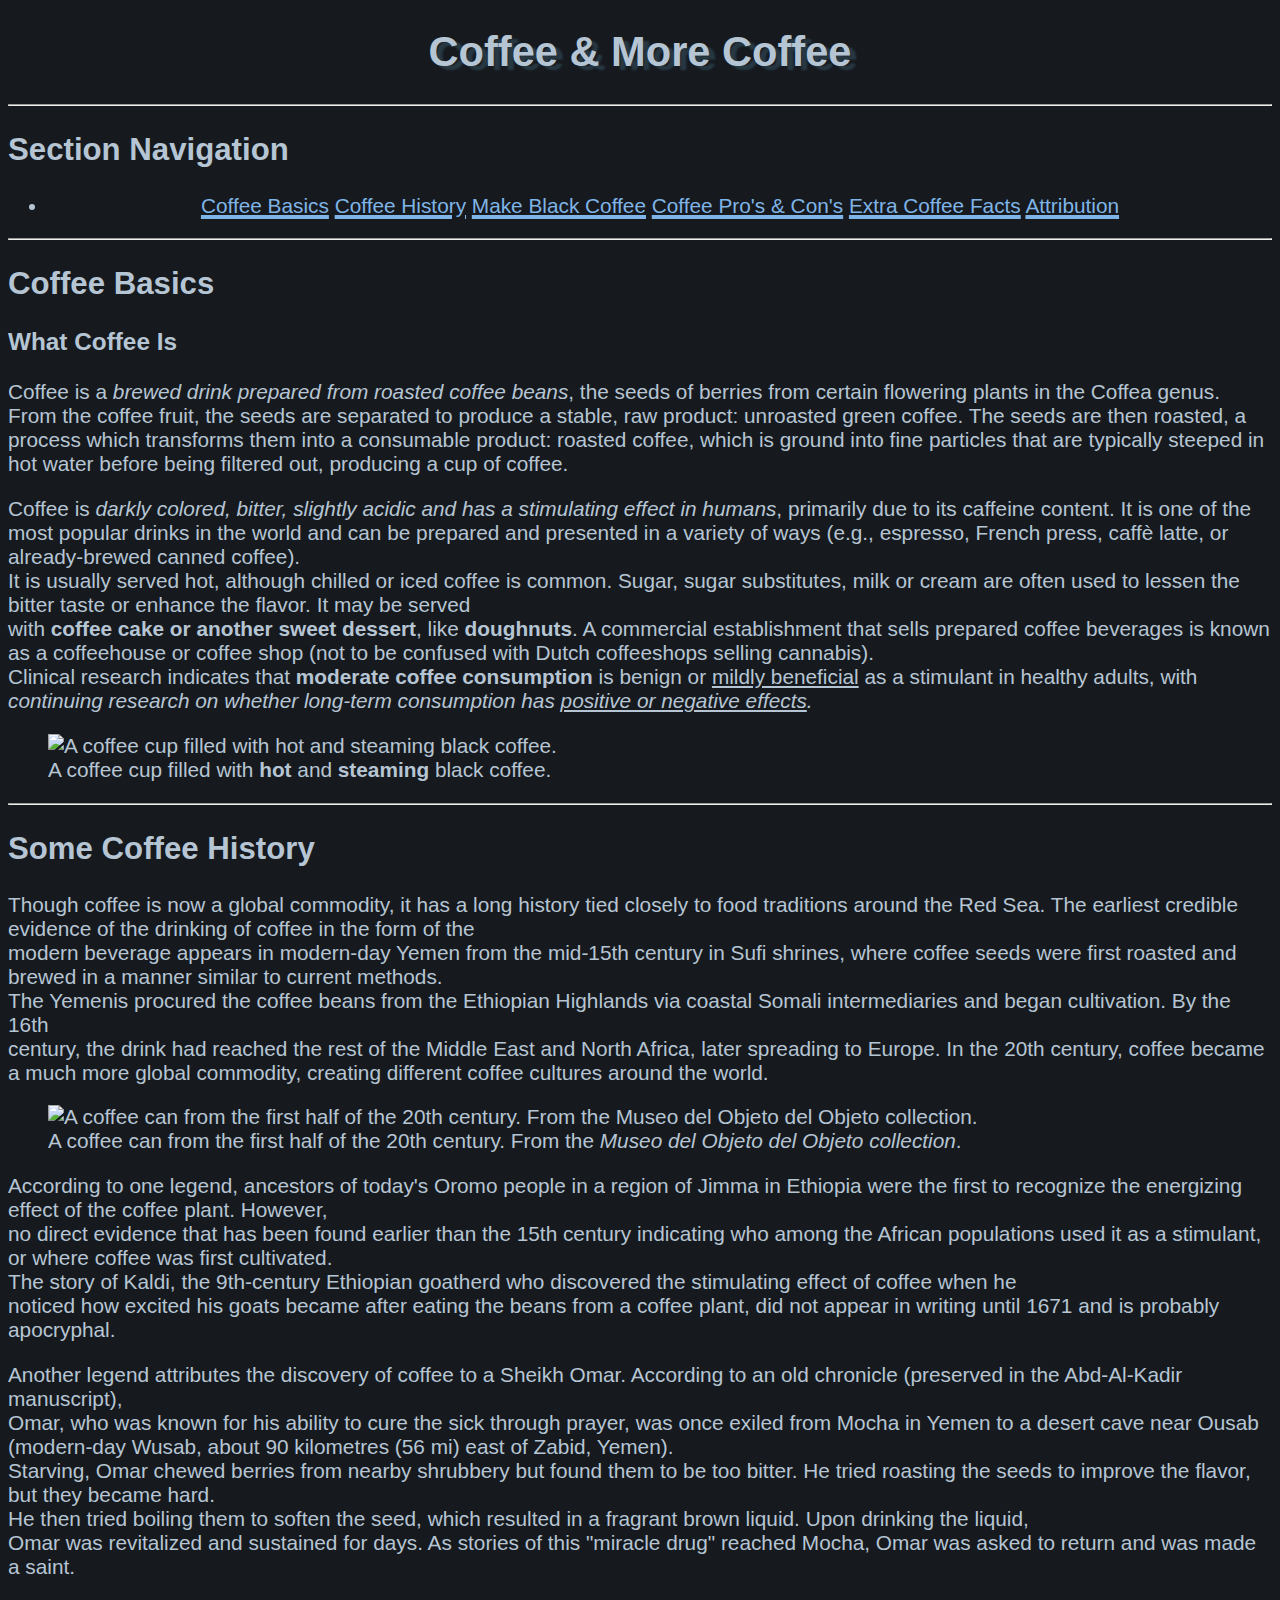
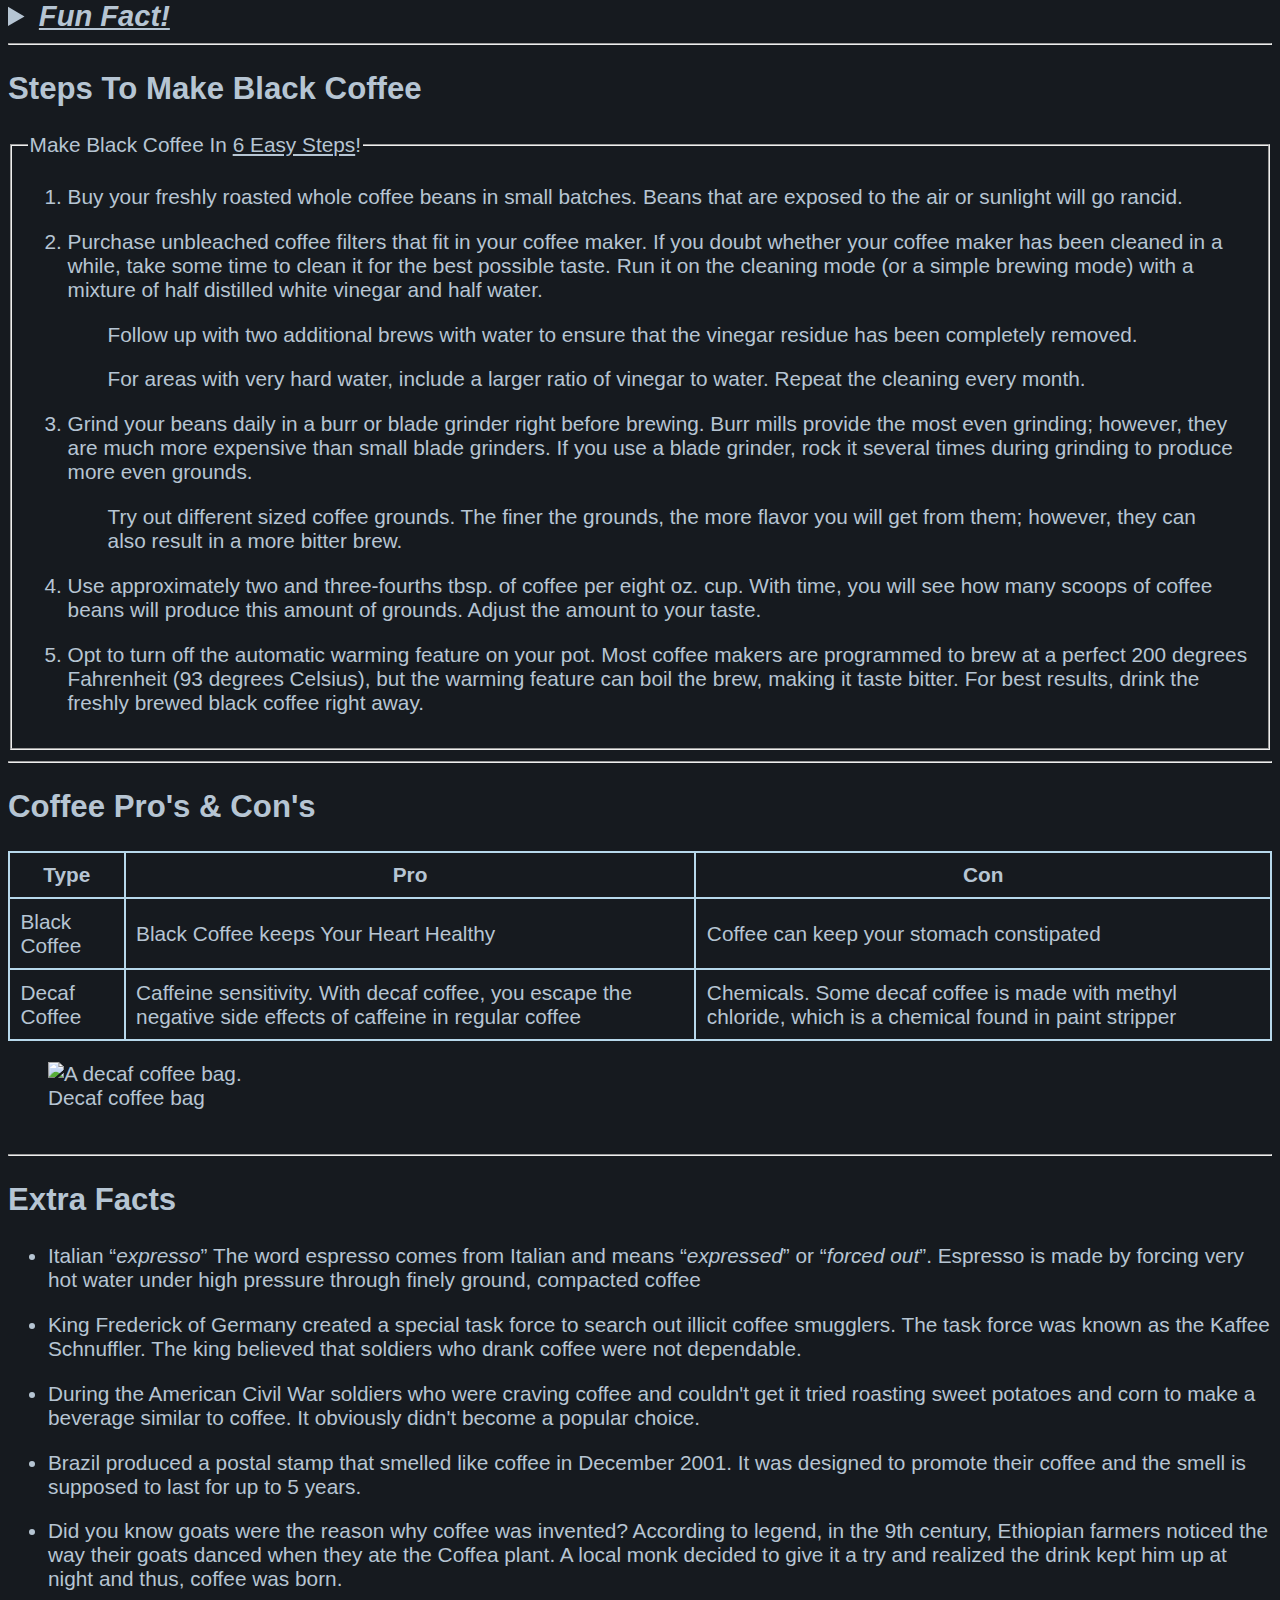
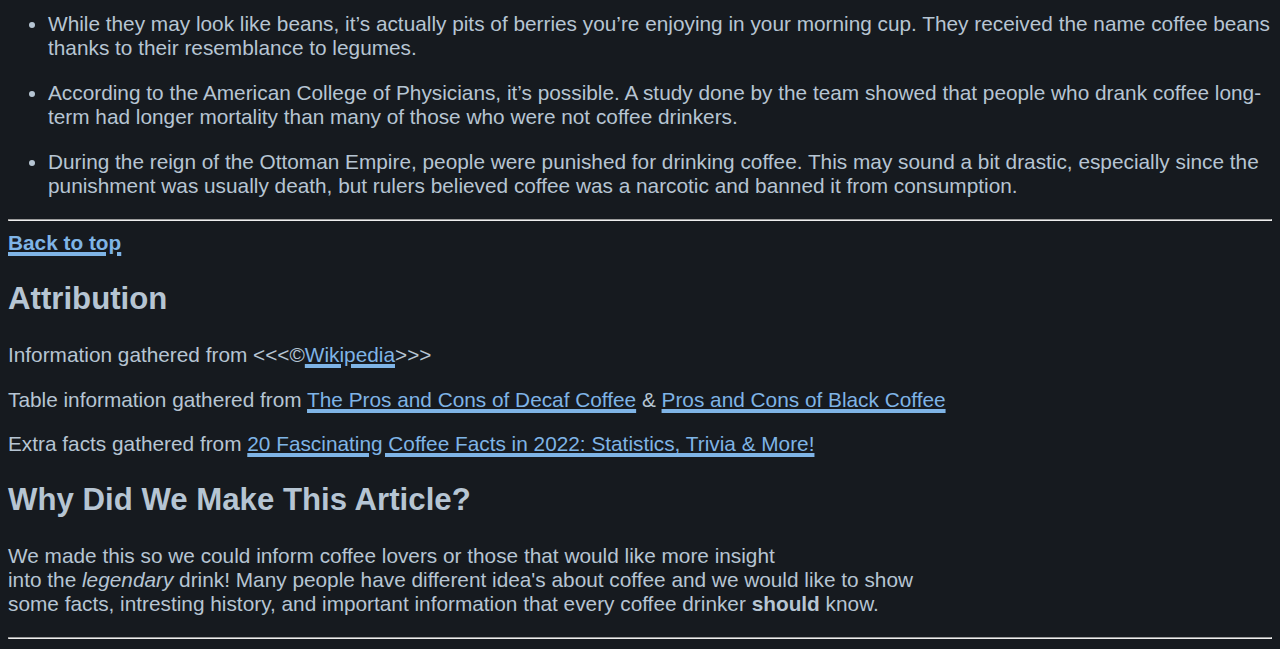
==== commit 371779b6: "Merge pull request #2 from Little-Koder/css" ====
--- a/index.html
+++ b/index.html
@@ -20,18 +20,14 @@
         <!--[if lt IE 7]>
             <p class="browsehappy">You are using an <strong>outdated</strong> browser. Please <a href="#">upgrade your browser</a> to improve your experience.</p>
         <![endif]-->
-        <center><h1>Coffee & More Coffee</h1></center>
+        <h1 id="blur-shadow" class="align-center">Coffee & More Coffee</h1>
         <hr>
+        
         <section>
             <h2>Section Navigation</h2>
             <nav>
-                <ul>
-                    <li><a href="#coffee_basics">Coffee Basics</a> <blockquote></blockquote></li>
-                    <li><a href="#coffee_history">Coffee History</a> <blockquote></blockquote></li>
-                    <li><a href="#steps_to_make_black_coffee">Make Black Coffee</a> <blockquote></blockquote></li>
-                    <li><a href="#coffee_pro_con">Coffee Pro's & Con's</a> <blockquote></blockquote></li>
-                    <li><a href="#extra_facts">Extra Coffee Facts</a> <blockquote></blockquote></li>
-                    <li><a href="#attribution">Attribution</a></li>
+                <ul class="align-center">
+                    <li><a href="#coffee_basics">Coffee Basics</a> <a href="#coffee_history">Coffee History</a> <a href="#steps_to_make_black_coffee">Make Black Coffee</a> <a href="#coffee_pro_con">Coffee Pro's & Con's</a> <a href="#extra_facts">Extra Coffee Facts</a> <a href="#attribution">Attribution</a></li>         
                 </ul>
             </nav>
         </section>
@@ -70,15 +66,16 @@
 
                     <aside>
                         <details>
-                            <summary><em><strong>Fun Fact!</strong></em></summary>
-                            <p><strong>It wasn’t always called coffee!</strong> <br>
-                                When coffee was first discovered, it wasn’t called coffee but ‘Qahhwat al-bun,’ which, when translated from Arabic, means ‘the wine of the bean.’
+                            <summary class="big-letter" id="underline"><em><strong>Fun Fact!</strong></em></summary>
+                            <p class="big-letter">It Wasn't Always Called Coffee!</p>
+
+                            <p><blockquote>When coffee was first discovered, it wasn’t called coffee but ‘Qahhwat al-bun,’ which, when translated from Arabic, means ‘the wine of the bean.’
                                 
                                 Over time, it was shortened to ‘Qhawa,’ and then the Turks later changed to ‘Kahve.’
                                 
                                 It didn’t stop there as it became popular in the Dutch language as “koffie,” which is where its English equivalent was borrowed.
                                 
-                                Coffee found its way into the English dictionary sometime in the 16th century.</p>
+                                Coffee found its way into the English dictionary sometime in the 16th century.</blockquote></p>
                         </details>
                     </aside>
                 </div>
@@ -89,7 +86,7 @@
                 <div>
                     <h2>Steps To Make Black Coffee</h2>
                     <fieldset>
-                        <legend>Make Black Coffee In 6 Easy Steps!</legend>
+                        <legend>Make Black Coffee In <u>6 Easy Steps</u>!</legend>
                         <ol>
                             <li>
                                 Buy your freshly roasted whole coffee beans in small batches. Beans that are exposed to the air or sunlight will go rancid. <blockquote></blockquote></li>
